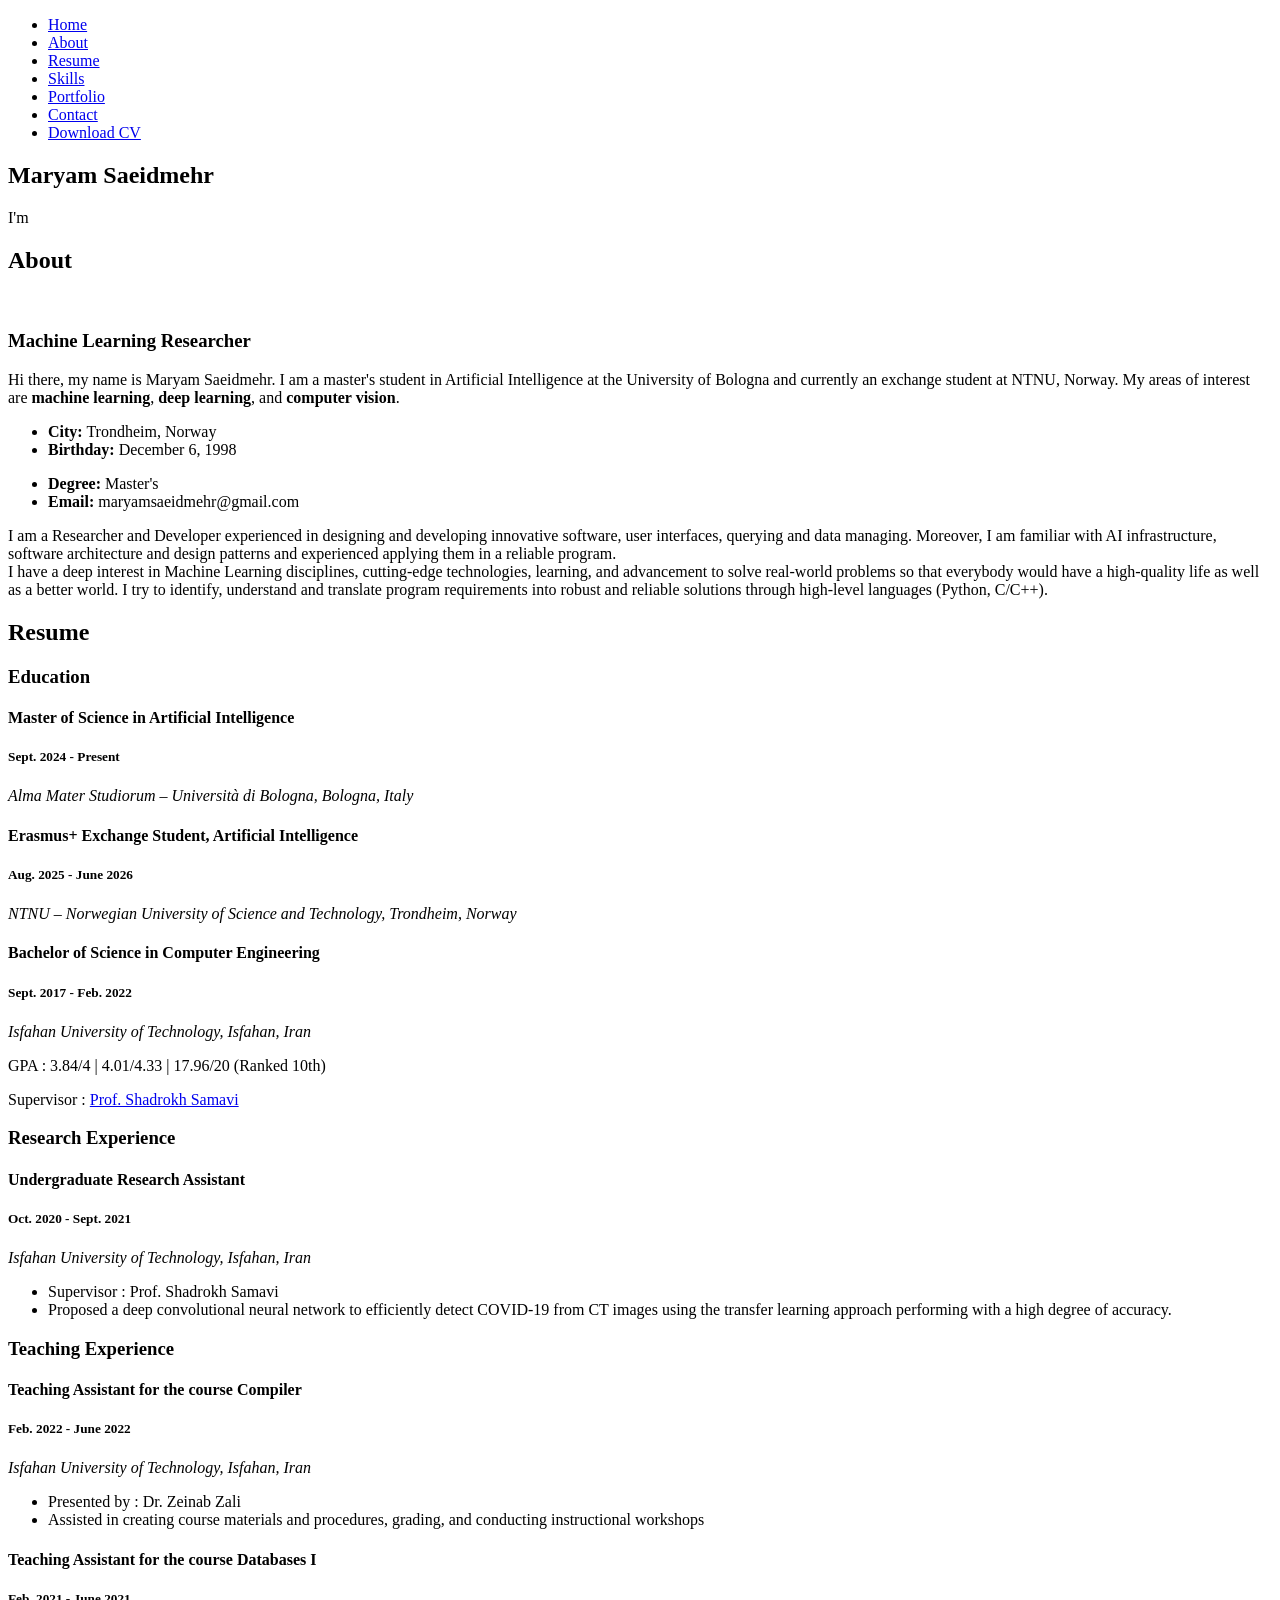
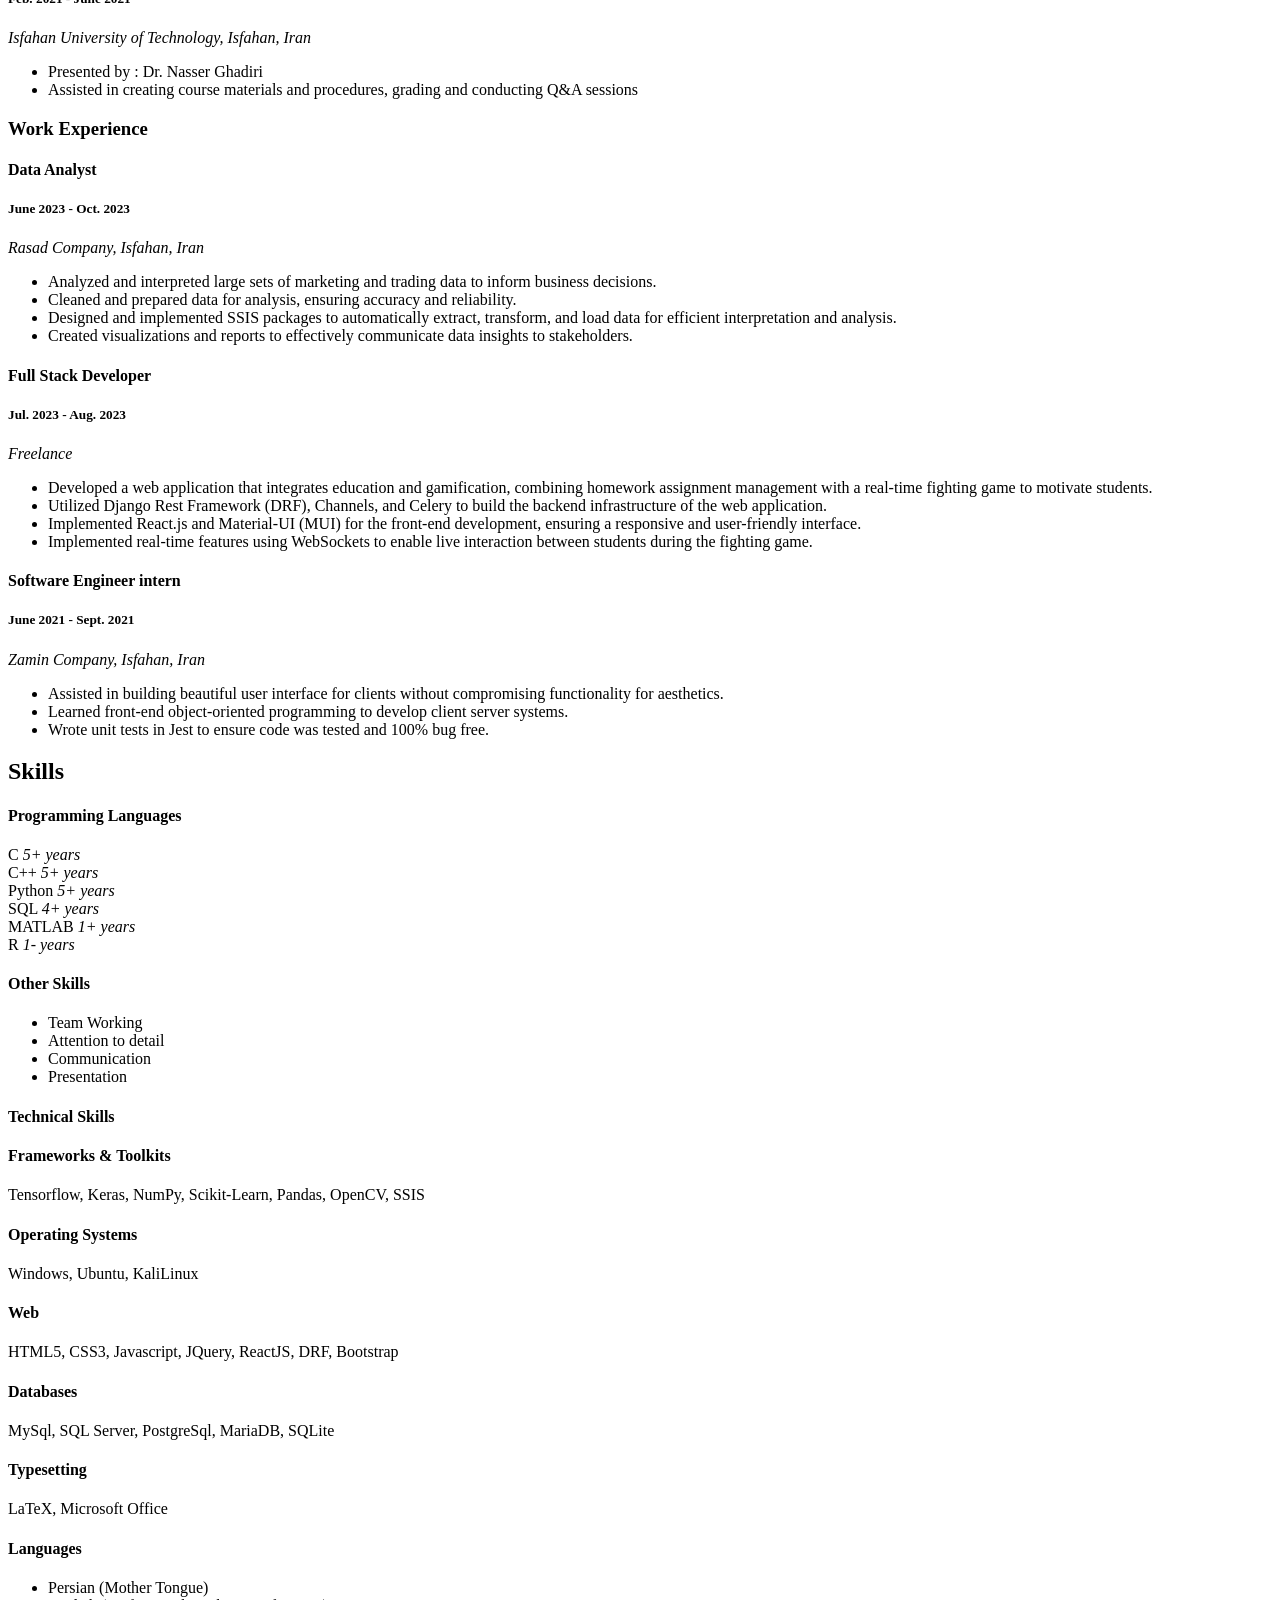
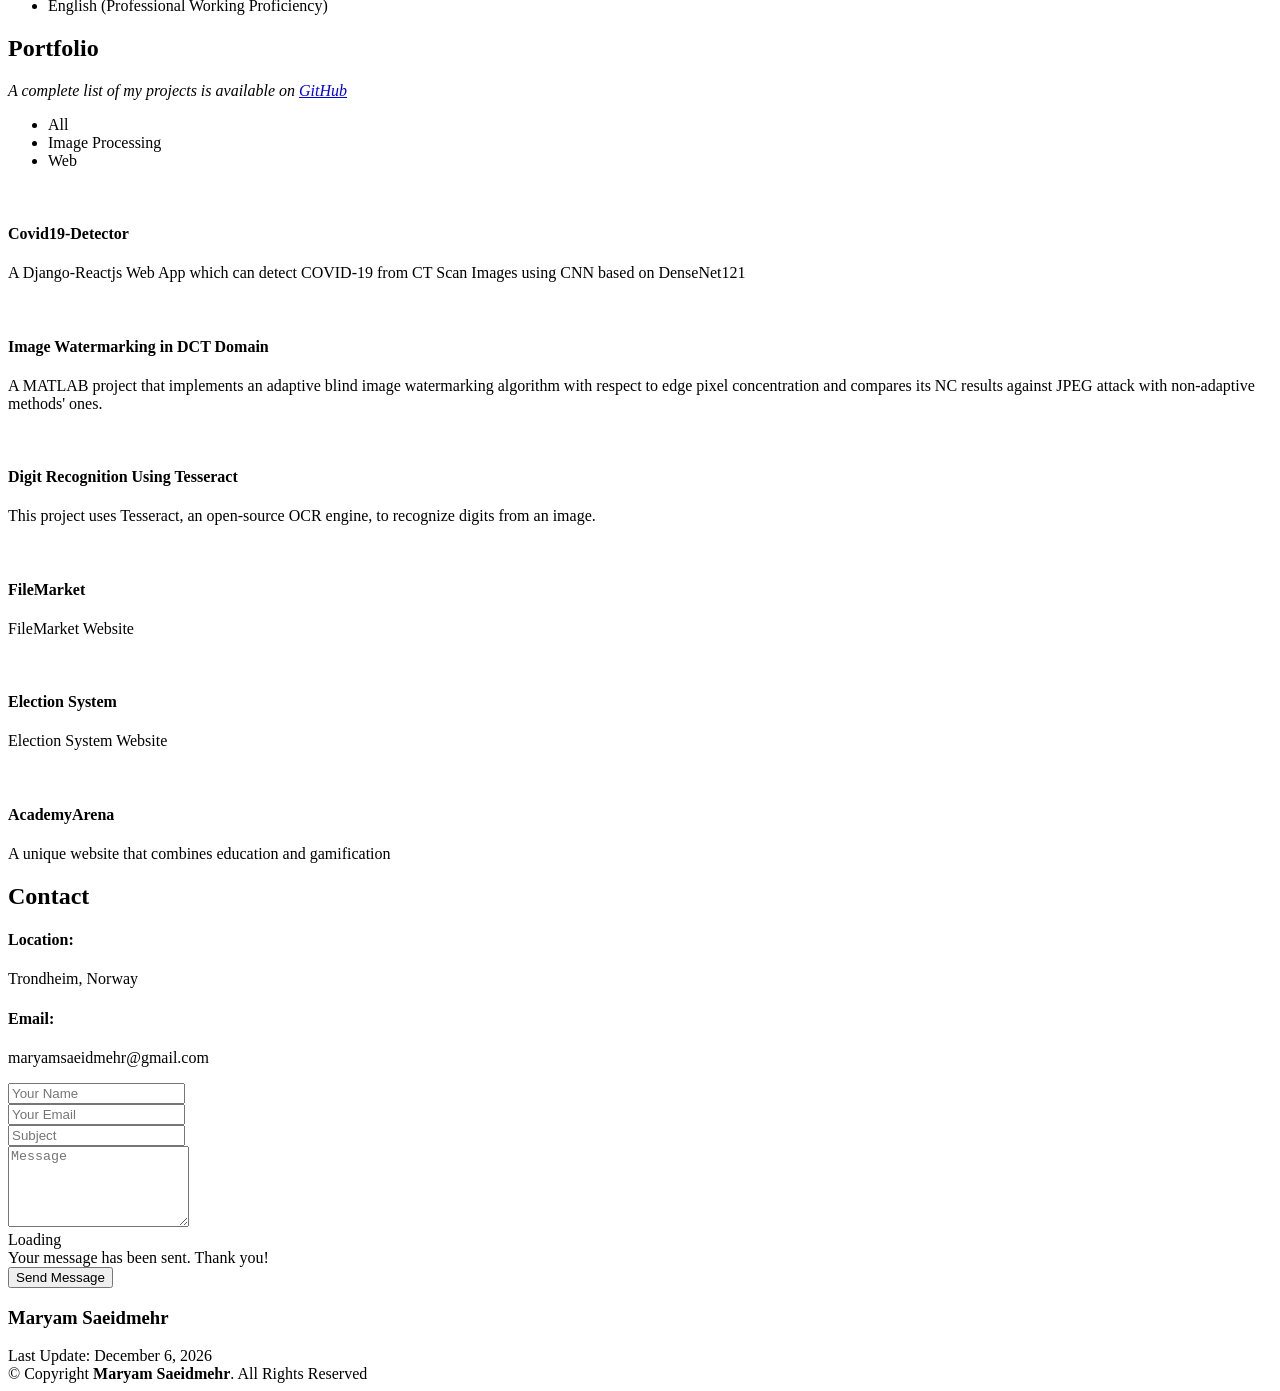
==== index.html @ af7e5a8f "update education section(add NTNU)" ====
<!DOCTYPE html>
<html lang="en">

<head>
  <meta charset="utf-8">
  <meta content="width=device-width, initial-scale=1.0" name="viewport">

  <title>Maryam Saeidmehr</title>
  <meta content="" name="description">
  <meta content="" name="keywords">

  <!-- Favicons -->
  <link href="assets/img/favicon.png" rel="icon">
  <link href="assets/img/apple-touch-icon.png" rel="apple-touch-icon">

  <!-- Google Fonts -->
  <link href="https://fonts.googleapis.com/css?family=Open+Sans:300,300i,400,400i,600,600i,700,700i|Raleway:300,300i,400,400i,500,500i,600,600i,700,700i|Poppins:300,300i,400,400i,500,500i,600,600i,700,700i" rel="stylesheet">

  <!-- Vendor CSS Files -->
  <link href="assets/vendor/aos/aos.css" rel="stylesheet">
  <link href="assets/vendor/bootstrap/css/bootstrap.min.css" rel="stylesheet">
  <link href="assets/vendor/bootstrap-icons/bootstrap-icons.css" rel="stylesheet">
  <link href="assets/vendor/boxicons/css/boxicons.min.css" rel="stylesheet">
  <link href="assets/vendor/glightbox/css/glightbox.min.css" rel="stylesheet">
  <link href="assets/vendor/swiper/swiper-bundle.min.css" rel="stylesheet">
  
  <!-- Template Main CSS File -->
  <link href="assets/css/style.css" rel="stylesheet">

  <!-- EmailJS CDN -->
  <script type="text/javascript" src="https://cdn.jsdelivr.net/npm/@emailjs/browser@3/dist/email.min.js"></script>

</head>

<body>

  <!-- ======= Mobile nav toggle button ======= -->
  <i class="bi bi-list mobile-nav-toggle d-lg-none"></i>

  <!-- ======= Header ======= -->
  <header id="header" class="d-flex flex-column justify-content-center">

    <nav id="navbar" class="navbar nav-menu">
      <ul>
        <li><a href="#hero" class="nav-link scrollto active"><i class="bx bx-home"></i> <span>Home</span></a></li>
        <li><a href="#about" class="nav-link scrollto"><i class="bx bx-user"></i> <span>About</span></a></li>
        <li><a href="#resume" class="nav-link scrollto"><i class="bx bx-file-blank"></i> <span>Resume</span></a></li>
        <li><a href="#skills" class="nav-link scrollto"><i class="bx bx-star"></i> <span>Skills</span></a></li>
        <li><a href="#portfolio" class="nav-link scrollto"><i class="bx bx-book-content"></i> <span>Portfolio</span></a></li>
        <li><a href="#contact" class="nav-link scrollto"><i class="bx bx-envelope"></i> <span>Contact</span></a></li>
        <li><a href="https://drive.google.com/file/d/1Y_pdd_RqyIBcAPb-FGFdEjZVxrfBWNqO/view?usp=sharing" class="nav-link scrollto"><i class="bx bx-download"></i> <span>Download CV</span></a></li>
      </ul>
    </nav><!-- .nav-menu -->

  </header><!-- End Header -->

  <!-- ======= Hero Section ======= -->
  <section id="hero" class="d-flex flex-column justify-content-center">
    <div class="container" data-aos="zoom-in" data-aos-delay="100">
      <h1>Maryam Saeidmehr</h1>
      <p>I'm <span class="typed" data-typed-items="a Student, a Developer, an Engineer, a Researcher"></span></p>
      <div class="social-links">
        <a title="gmail" href="mailto:maryamsaeidmehr@gmail.com" class="gmail" target="_blank" rel="noopener"><i class="bx bxl-gmail"></i></a>
        <a title="github" href="https://github.com/BitterOcean/" class="github" target="_blank" rel="noopener"><i class="bx bxl-github"></i></a>
        <a title="linkedin" href="https://www.linkedin.com/in/maryam-saeidmehr-9b389b1b8/" class="linkedin" target="_blank" rel="noopener"><i class="bx bxl-linkedin"></i></a>
        <a title="skype" href="https://join.skype.com/invite/CtAoF9bw2OlS" class="skype" target="_blank" rel="noopener"><i class="bx bxl-skype"></i></a>
        <a title="telegram" href="https://t.me/BitterOcean" class="telegram" target="_blank" rel="noopener"><i class="bx bxl-telegram"></i></a>
      </div>
    </div>
  </section><!-- End Hero -->

  <main id="main">

    <!-- ======= About Section ======= -->
    <section id="about" class="about">
      <div class="container" data-aos="fade-up">

        <div class="section-title">
          <h2>About</h2>
        </div>

        <div class="row">
          <div class="col-lg-4">
            <img src="assets/img/profile-img.png" class="img-fluid" alt="">
          </div>
          <div class="col-lg-8 pt-4 pt-lg-0 content">
            <h3>Machine Learning Researcher</h3>
            <p class="fst-italic">
              Hi there, my name is Maryam Saeidmehr. I am a master's student in Artificial Intelligence at the University of
               Bologna and currently an exchange student at NTNU, Norway. My areas of interest are <b>machine learning</b>, 
              <b>deep learning</b>, and <b>computer vision</b>.
            </p>
            <div class="row">
              <div class="col-lg-6">
                <ul>
                  <li><i class="bi bi-chevron-right"></i> <strong>City:</strong> <span>Trondheim, Norway</span></li>
                  <li><i class="bi bi-chevron-right"></i> <strong>Birthday:</strong> <span>December 6, 1998</span></li>
                </ul>
              </div>
              <div class="col-lg-6">
                <ul>
                  <li><i class="bi bi-chevron-right"></i> <strong>Degree:</strong> <span>Master's</span></li>
                  <li><i class="bi bi-chevron-right"></i> <strong>Email:</strong> <span>maryamsaeidmehr@gmail.com</span></li>
                </ul>
              </div>
            </div>
            <p>
              I am a Researcher and Developer experienced in designing and developing innovative software, user interfaces, 
              querying and data managing. Moreover, I am familiar with AI infrastructure, software architecture and design 
              patterns and experienced applying them in a reliable program.
              <br />
              I have a deep interest in Machine Learning disciplines, cutting-edge technologies, learning, and advancement to 
              solve real-world problems so that everybody would have a high-quality life as well as a better world. I try to 
              identify, understand and translate program requirements into robust and reliable solutions through high-level 
              languages (Python, C/C++).
            </p>
          </div>
        </div>
      </div>
    </section><!-- End About Section -->

    <!-- ======= Resume Section ======= -->
    <section id="resume" class="resume">
      <div class="container" data-aos="fade-up">

        <div class="section-title">
          <h2>Resume</h2>
        </div>

        <div class="row">

          <div class="col-lg-6">

            <h3 class="resume-title">Education</h3>
            <div class="resume-item">
              <h4>Master of Science in Artificial Intelligence</h4>
              <h5>Sept. 2024 - Present</h5>
              <p><em>Alma Mater Studiorum – Università di Bologna, Bologna, Italy</em></p>
              <!-- <p>GPA : </p> -->
            </div>
            <div class="resume-item">
              <h4>Erasmus+ Exchange Student, Artificial Intelligence</h4>
              <h5>Aug. 2025 - June 2026</h5>
              <p><em>NTNU – Norwegian University of Science and Technology, Trondheim, Norway</em></p>
              <!-- <p>GPA : </p> -->
            </div>
            <div class="resume-item">
              <h4>Bachelor of Science in Computer Engineering</h4>
              <h5>Sept. 2017 - Feb. 2022</h5>
              <p><em>Isfahan University of Technology, Isfahan, Iran</em></p>
              <p>GPA : 3.84/4 | 4.01/4.33 | 17.96/20 (Ranked 10th)</p>
              <p>Supervisor : <a href="https://scholar.google.com/citations?hl=en&user=Hj3vz2YAAAAJ" class="web" target="_blank" rel="noopener">Prof. Shadrokh Samavi</a></p>
            </div>
            
            <h3 class="resume-title">Research Experience</h3>
            <div class="resume-item">
              <h4>Undergraduate Research Assistant</h4>
              <h5>Oct. 2020 - Sept. 2021</h5>
              <p><em>Isfahan University of Technology, Isfahan, Iran</em></p>
              <ul>
                <li>Supervisor : Prof. Shadrokh Samavi</li>
                <li>Proposed a deep convolutional neural network to efficiently detect COVID-19 from CT images using the transfer
                  learning approach performing with a high degree of accuracy.</li>
              </ul>
            </div>

            <h3 class="resume-title">Teaching Experience</h3>
            <div class="resume-item">
              <h4>Teaching Assistant for the course Compiler</h4>
              <h5>Feb. 2022 - June 2022</h5>
              <p><em>Isfahan University of Technology, Isfahan, Iran</em></p>
              <ul>
                <li>Presented by : Dr. Zeinab Zali</li>
                <li>Assisted in creating course materials and procedures, grading, and conducting instructional workshops</li>
              </ul>
            </div>

            <div class="resume-item">
              <h4>Teaching Assistant for the course Databases I</h4>
              <h5>Feb. 2021 - June 2021</h5>
              <p><em>Isfahan University of Technology, Isfahan, Iran</em></p>
              <ul>
                <li>Presented by : Dr. Nasser Ghadiri</li>
                <li>Assisted in creating course materials and procedures, grading and conducting Q&A sessions</li>
              </ul>
            </div>

          </div>

          <div class="col-lg-6">

            <h3 class="resume-title">Work Experience</h3>
            <div class="resume-item">
              <h4>Data Analyst</h4>
              <h5>June 2023 - Oct. 2023</h5>
              <p><em>Rasad Company, Isfahan, Iran</em></p>

              <ul>
                <li>Analyzed and interpreted large sets of marketing and trading data to inform business decisions.</li>
                <li>Cleaned and prepared data for analysis, ensuring accuracy and reliability.</li>
                <li>Designed and implemented SSIS packages to automatically extract, transform, and load data for efficient interpretation and analysis.</li>
                <li>Created visualizations and reports to effectively communicate data insights to stakeholders.</li>
              </ul>
            </div>

            <div class="resume-item">
              <h4>Full Stack Developer</h4>
              <h5>Jul. 2023 - Aug. 2023</h5>
              <p><em>Freelance</em></p>
              <ul>                
                <li>Developed a web application that integrates education and gamification, combining homework assignment management with a real-time fighting game to motivate students.</li>
                <li>Utilized Django Rest Framework (DRF), Channels, and Celery to build the backend infrastructure of the web application.</li>
                <li>Implemented React.js and Material-UI (MUI) for the front-end development, ensuring a responsive and user-friendly interface.</li>
                <li>Implemented real-time features using WebSockets to enable live interaction between students during the fighting game.</li>
              </ul>
            </div>

            <div class="resume-item">
              <h4>Software Engineer intern</h4>
              <h5>June 2021 - Sept. 2021</h5>
              <p><em>Zamin Company, Isfahan, Iran</em></p>
              <ul>
                <li>Assisted in building beautiful user interface for clients without compromising functionality for aesthetics.</li>
                <li>Learned front-end object-oriented programming to develop client server systems.</li>
                <li>Wrote unit tests in Jest to ensure code was tested and 100% bug free.</li>
              </ul>
            </div>

          </div>
        </div>

      </div>
    </section><!-- End Resume Section -->


    <!-- ======= Skills Section ======= -->
    <section id="skills" class="resume">
      <div class="container" data-aos="fade-up">

        <div class="section-title">
          <h2>Skills</h2>
        </div>

        <div class="row">

          <div class="col-lg-6">

            <h4 class="resume-title">Programming Languages</h3>
            <div class="resume-item">
              <div class="row skills-content">

                <div class="col-lg-6">
    
                  <div class="progress">
                    <span class="skill">C <i class="val">5+ years</i></span>
                    <div class="progress-bar-wrap">
                      <div class="progress-bar" role="progressbar" aria-valuenow="90" aria-valuemin="0" aria-valuemax="100"></div>
                    </div>
                  </div>
    
                  <div class="progress">
                    <span class="skill">C++ <i class="val">5+ years</i></span>
                    <div class="progress-bar-wrap">
                      <div class="progress-bar" role="progressbar" aria-valuenow="90" aria-valuemin="0" aria-valuemax="100"></div>
                    </div>
                  </div>
    
                  <div class="progress">
                    <span class="skill">Python <i class="val">5+ years</i></span>
                    <div class="progress-bar-wrap">
                      <div class="progress-bar" role="progressbar" aria-valuenow="90" aria-valuemin="0" aria-valuemax="100"></div>
                    </div>
                  </div>
    
                  <div class="progress">
                    <span class="skill">SQL <i class="val">4+ years</i></span>
                    <div class="progress-bar-wrap">
                      <div class="progress-bar" role="progressbar" aria-valuenow="80" aria-valuemin="0" aria-valuemax="100"></div>
                    </div>
                  </div>
    
                  <div class="progress">
                    <span class="skill">MATLAB <i class="val">1+ years</i></span>
                    <div class="progress-bar-wrap">
                      <div class="progress-bar" role="progressbar" aria-valuenow="50" aria-valuemin="0" aria-valuemax="100"></div>
                    </div>
                  </div>
    
                  <div class="progress">
                    <span class="skill">R <i class="val">1- years</i></span>
                    <div class="progress-bar-wrap">
                      <div class="progress-bar" role="progressbar" aria-valuenow="20" aria-valuemin="0" aria-valuemax="100"></div>
                    </div>
                  </div>
    
                </div>
    
              </div>
            </div>
            
            <h4 class="resume-title">Other Skills</h4>
              <div class="resume-item">
                <ul>
                  <li>Team Working</li>
                  <li>Attention to detail</li>
                  <li>Communication</li>
                  <li>Presentation</li>
                </ul>
              </div>

          </div>

          <div class="col-lg-6">

            <h4 class="resume-title">Technical Skills</h3>

              <div class="resume-item">
                <h4>Frameworks & Toolkits</h4>
                <p>Tensorflow, Keras, NumPy, Scikit-Learn, Pandas, OpenCV, SSIS</p>
              </div>

              <div class="resume-item">
                <h4>Operating Systems</h4>
                <p>Windows, Ubuntu, KaliLinux</p>
              </div>

              <div class="resume-item">
                <h4>Web</h4>
                <p>HTML5, CSS3, Javascript, JQuery, ReactJS, DRF, Bootstrap</p>
              </div>

              <div class="resume-item">
                <h4>Databases</h4>
                <p>MySql, SQL Server, PostgreSql, MariaDB, SQLite</p>
              </div>

              <div class="resume-item">
                <h4>Typesetting</h4>
                <p>LaTeX, Microsoft Office</p>
              </div>

              <h4 class="resume-title">Languages</h3>
                <div class="resume-item">
                  <ul>
                    <li>Persian (Mother Tongue)</li>
                    <li>
                      English (Professional Working Proficiency)
                    </li>
                  </ul>
                </div>

          </div>

        </div>

      </div>
    </section>
    <!-- End Skills Section -->


    <!-- ======= Portfolio Section ======= -->
    <section id="portfolio" class="portfolio section-bg">
      <div class="container" data-aos="fade-up">

        <div class="section-title">
          <h2>Portfolio</h2>
          <p><i>
            A complete list of my projects is available on <a title="github" href="https://github.com/BitterOcean/" class="github" target="_blank" rel="noopener">GitHub <i class="bx bxl-github"></i></a>
          </i></p>
        </div>

        <div class="row">
          <div class="col-lg-12 d-flex justify-content-center" data-aos="fade-up" data-aos-delay="100">
            <ul id="portfolio-flters">
              <li data-filter="*" class="filter-active">All</li>
              <li data-filter=".filter-ai">Image Processing</li>
              <li data-filter=".filter-web">Web</li>
            </ul>
          </div>
        </div>

        <div class="row portfolio-container" data-aos="fade-up" data-aos-delay="200">

          <div class="col-lg-4 col-md-4 portfolio-item filter-ai">
            <div class="portfolio-wrap">
              <img src="assets/img/portfolio/portfolio-1.jpg" class="img-fluid" alt="">
              <div class="portfolio-info">
                <h4>Covid19-Detector</h4>
                <p>
                  A Django-Reactjs Web App which can detect COVID-19 from CT Scan Images using CNN based on DenseNet121
                </p>
                <div class="portfolio-links">
                  <a href="assets/img/portfolio/portfolio-1.jpg" data-gallery="portfolioGallery" class="portfolio-lightbox" title="Covid19-Detector"><i class="bx bx-zoom-in"></i></a>
                  <a href="https://bitterocean.github.io/Covid19-Detector/" target="_blank" rel="noopener" title="website"><i class="bx bx-link"></i></a>
                  <a href="Portfolio1-Details.html" class="portfolio-details-lightbox" data-glightbox="type: external" title="project details"><i class="bx bx-info-circle"></i></a>
                </div>
              </div>
            </div>
          </div>

          <div class="col-lg-4 col-md-4 portfolio-item filter-ai">
            <div class="portfolio-wrap">
              <img src="assets/img/portfolio/portfolio-2.jpg" class="img-fluid" alt="">
              <div class="portfolio-info">
                <h4>Image Watermarking in DCT Domain</h4>
                <p>
                  A MATLAB project that implements an adaptive blind image watermarking algorithm with respect to edge
                  pixel concentration and compares its NC results against JPEG attack with non-adaptive methods' ones.
                </p>
                <div class="portfolio-links">
                  <a href="assets/img/portfolio/portfolio-2.jpg" data-gallery="portfolioGallery" class="portfolio-lightbox" title="Image Watermarking in DCT Domain"><i class="bx bx-zoom-in"></i></a>
                  <a href="Portfolio2-Details.html" class="portfolio-details-lightbox" data-glightbox="type: external" title="project details"><i class="bx bx-info-circle"></i></a>
                </div>
              </div>
            </div>
          </div>

          <div class="col-lg-4 col-md-4 portfolio-item filter-ai">
            <div class="portfolio-wrap">
              <img src="assets/img/portfolio/portfolio-6.png" class="img-fluid" alt="">
              <div class="portfolio-info">
                <h4>Digit Recognition Using Tesseract</h4>
                <p>This project uses Tesseract, an open-source OCR engine, to recognize digits from an image.</p>
                <div class="portfolio-links">
                  <a href="assets/img/portfolio/portfolio-6.png" data-gallery="portfolioGallery" class="portfolio-lightbox" title="Digit Recognition Using Tesseract"><i class="bx bx-zoom-in"></i></a>
                  <a href="Portfolio6-Details.html" class="portfolio-details-lightbox" data-glightbox="type: external" title="project details"><i class="bx bx-info-circle"></i></a>
                </div>
              </div>
            </div>
          </div>

          <div class="col-lg-4 col-md-4 portfolio-item filter-web">
            <div class="portfolio-wrap">
              <img src="assets/img/portfolio/portfolio-3.jpg" class="img-fluid" alt="">
              <div class="portfolio-info">
                <h4>FileMarket</h4>
                <p>FileMarket Website</p>
                <div class="portfolio-links">
                  <a href="assets/img/portfolio/portfolio-3.jpg" data-gallery="portfolioGallery" class="portfolio-lightbox" title="FileMarket"><i class="bx bx-zoom-in"></i></a>
                  <a href="Portfolio3-Details.html" class="portfolio-details-lightbox" data-glightbox="type: external" title="project details"><i class="bx bx-info-circle"></i></a>
                </div>
              </div>
            </div>
          </div>

          <div class="col-lg-4 col-md-4 portfolio-item filter-web">
            <div class="portfolio-wrap">
              <img src="assets/img/portfolio/portfolio-4.png" class="img-fluid" alt="">
              <div class="portfolio-info">
                <h4>Election System</h4>
                <p>Election System Website</p>
                <div class="portfolio-links">
                  <a href="assets/img/portfolio/portfolio-4.png" data-gallery="portfolioGallery" class="portfolio-lightbox" title="Election System"><i class="bx bx-zoom-in"></i></a>
                  <a href="Portfolio4-Details.html" class="portfolio-details-lightbox" data-glightbox="type: external" title="project details"><i class="bx bx-info-circle"></i></a>
                </div>
              </div>
            </div>
          </div>

          <div class="col-lg-4 col-md-4 portfolio-item filter-web">
            <div class="portfolio-wrap">
              <img src="assets/img/portfolio/portfolio-5.png" class="img-fluid" alt="">
              <div class="portfolio-info">
                <h4>AcademyArena</h4>
                <p>A unique website that combines education and gamification</p>
                <div class="portfolio-links">
                  <a href="assets/img/portfolio/portfolio-5.png" data-gallery="portfolioGallery" class="portfolio-lightbox" title="AcademyArena"><i class="bx bx-zoom-in"></i></a>
                  <a href="Portfolio5-Details.html" class="portfolio-details-lightbox" data-glightbox="type: external" title="project details"><i class="bx bx-info-circle"></i></a>
                </div>
              </div>
            </div>
          </div>
          
        </div>

      </div>
    </section><!-- End Portfolio Section -->  


    <!-- ======= Contact Section ======= -->
    <section id="contact" class="contact">
      <div class="container" data-aos="fade-up">

        <div class="section-title">
          <h2>Contact</h2>
        </div>

        <div class="row mt-1">

          <div class="col-lg-4">
            <div class="info">
              <div class="address">
                <i class="bi bi-geo-alt"></i>
                <h4>Location:</h4>
                <p>Trondheim, Norway</p>
              </div>

              <div class="email">
                <i class="bi bi-envelope"></i>
                <h4>Email:</h4>
                <p>maryamsaeidmehr@gmail.com</p>
              </div>

              <!-- <div class="phone">
                <i class="bi bi-phone"></i>
                <h4>Call:</h4>
                <p>+98 ...</p>
              </div> -->

            </div>

          </div>

          <div class="col-lg-8 mt-5 mt-lg-0">

            <form id="contact-form" class="js-email-form">
              <div class="row">
                <div class="col-md-6 form-group">
                  <input type="text" id="name" name="name" class="form-control" placeholder="Your Name" required>
                </div>
                <div class="col-md-6 form-group mt-3 mt-md-0">
                  <input type="email" id="email" name="email" class="form-control" placeholder="Your Email" required>
                </div>
              </div>
              <div class="form-group mt-3">
                <input type="text" id="subject" name="subject" class="form-control" placeholder="Subject" required>
              </div>
              <div class="form-group mt-3">
                <textarea id="message" name="message" class="form-control" rows="5" placeholder="Message" required></textarea>
              </div>
              <div class="my-3">
                <div class="loading">Loading</div>
                <div class="error-message"></div>
                <div class="sent-message">Your message has been sent. Thank you!</div>
              </div>
              <div class="text-center"><button type="submit">Send Message</button></div>
            </form>

          </div>

        </div>

      </div>
    </section><!-- End Contact Section -->

  </main><!-- End #main -->

  <!-- ======= Footer ======= -->
  <footer id="footer">
    <div class="container">
      <h3>Maryam Saeidmehr</h3>
      <div class="social-links">
        <a title="gmail" href="mailto:maryamsaeidmehr@gmail.com" class="gmail" target="_blank" rel="noopener"><i class="bx bxl-gmail"></i></a>
        <a title="github" href="https://github.com/BitterOcean/" class="github" target="_blank" rel="noopener"><i class="bx bxl-github"></i></a>
        <a title="linkedin" href="https://www.linkedin.com/in/maryam-saeidmehr-9b389b1b8/" class="linkedin" target="_blank" rel="noopener"><i class="bx bxl-linkedin"></i></a>
        <a title="skype" href="https://join.skype.com/invite/CtAoF9bw2OlS" class="skype" target="_blank" rel="noopener"><i class="bx bxl-skype"></i></a>
        <a title="telegram" href="https://t.me/BitterOcean" class="telegram" target="_blank" rel="noopener"><i class="bx bxl-telegram"></i></a>
      </div>
      <div id="update" class="update"></div>
      <div class="copyright">
        &copy; Copyright <strong><span>Maryam Saeidmehr</span></strong>. All Rights Reserved
      </div>
    </div>
  </footer><!-- End Footer -->

  <div id="preloader"></div>
  <a title="Back to Top" href="#" class="back-to-top d-flex align-items-center justify-content-center"><i class="bi bi-arrow-up-short"></i></a>
  
  <div id="leaddown"></div>
  <a title="Scroll Down" href="#about" class="go-to-next d-block d-lg-none d-flex align-items-center justify-content-center"><i class="bi bi-arrow-down-short"></i></a>

  <!-- Vendor JS Files -->
  <script src="assets/vendor/purecounter/purecounter_vanilla.js"></script>
  <script src="assets/vendor/aos/aos.js"></script>
  <script src="assets/vendor/bootstrap/js/bootstrap.bundle.min.js"></script>
  <script src="assets/vendor/glightbox/js/glightbox.min.js"></script>
  <script src="assets/vendor/isotope-layout/isotope.pkgd.min.js"></script>
  <script src="assets/vendor/swiper/swiper-bundle.min.js"></script>
  <script src="assets/vendor/typed.js/typed.min.js"></script>
  <script src="assets/vendor/waypoints/noframework.waypoints.js"></script>
  <script src="assets/vendor/js-email-form/email-form.js"></script>

  <!-- Template Main JS File -->
  <script src="assets/js/main.js"></script>

  <!-- Last Upddate -->
  <script>
    const months = ["January", "February", "March", "April", "May", "June", "July", "August", "September", "October", "November", "December"];
    date = new Date(document.lastModified);
    year = date.getFullYear();
    month = months[date.getMonth()];
    day = date.getDate();
    document.getElementById("update").innerHTML = "Last Update: " + month + " " + day + ", " + year;
  </script>

</body>

</html>
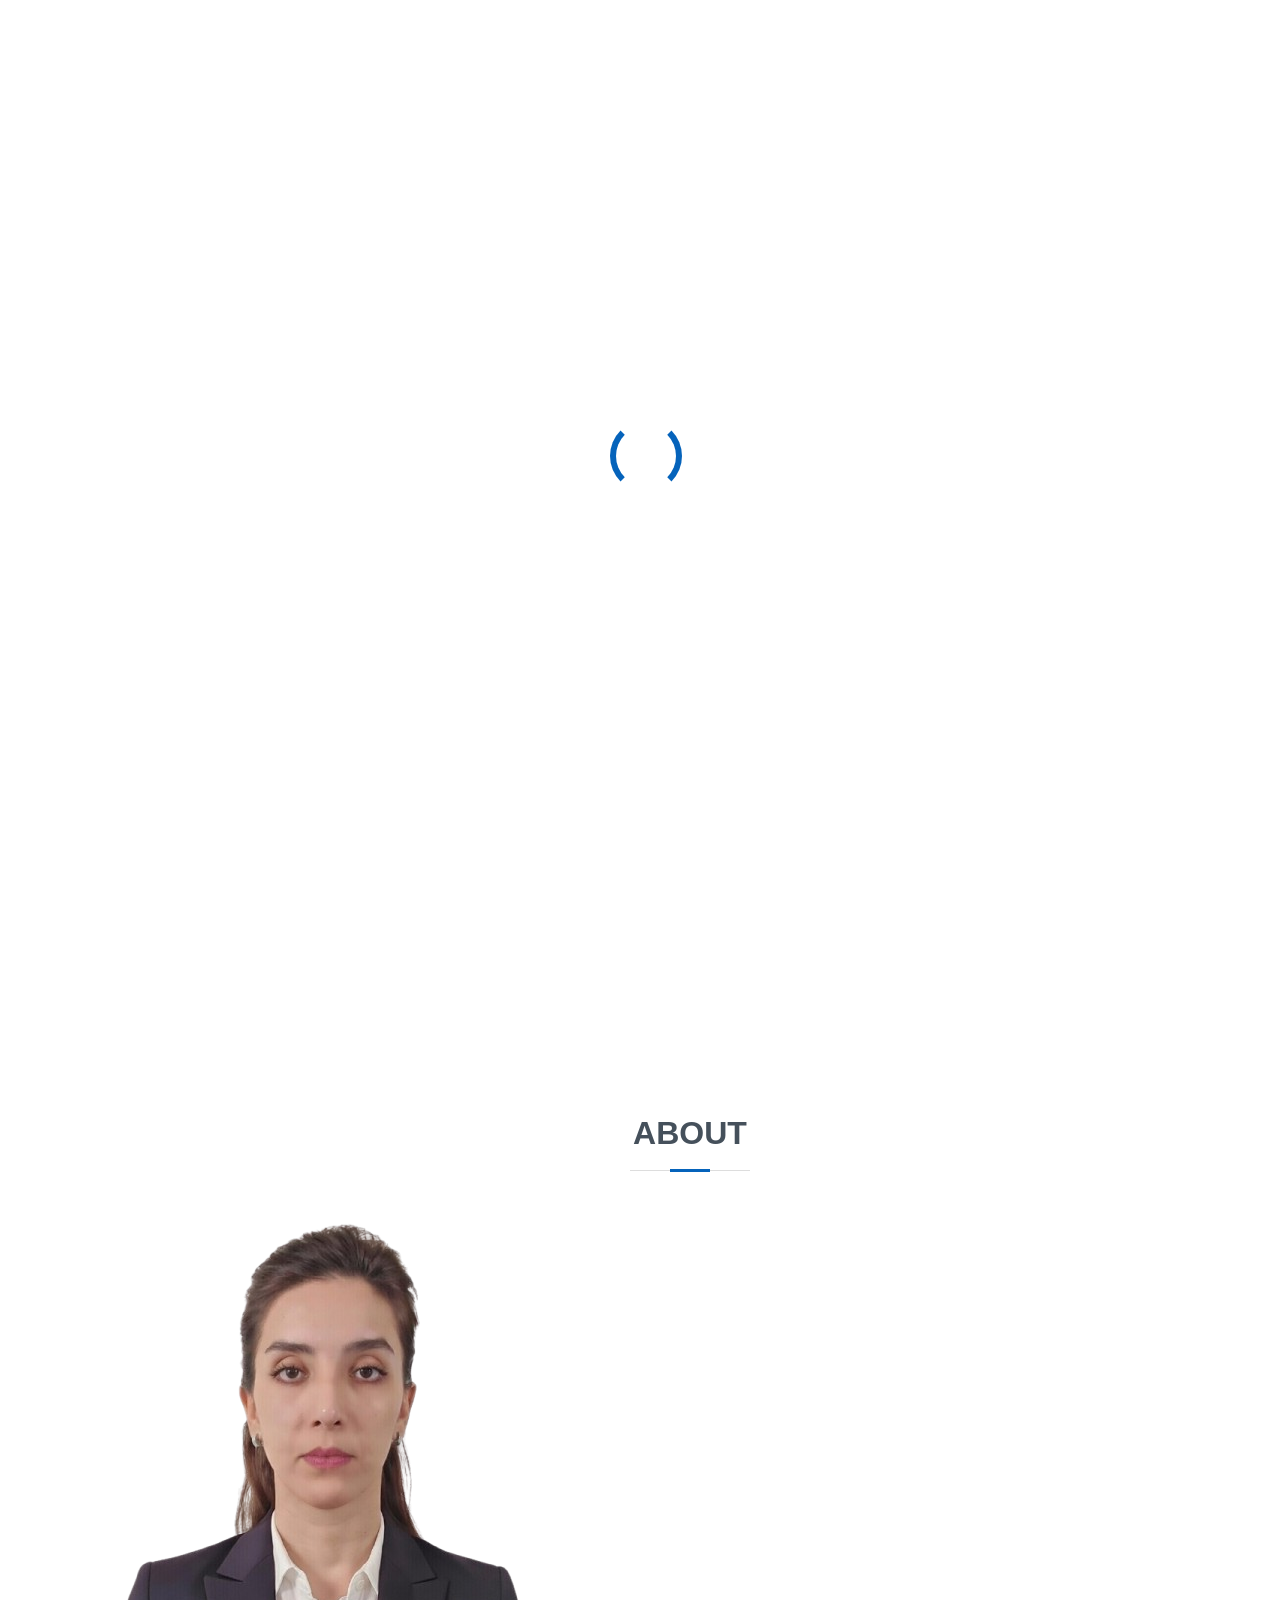
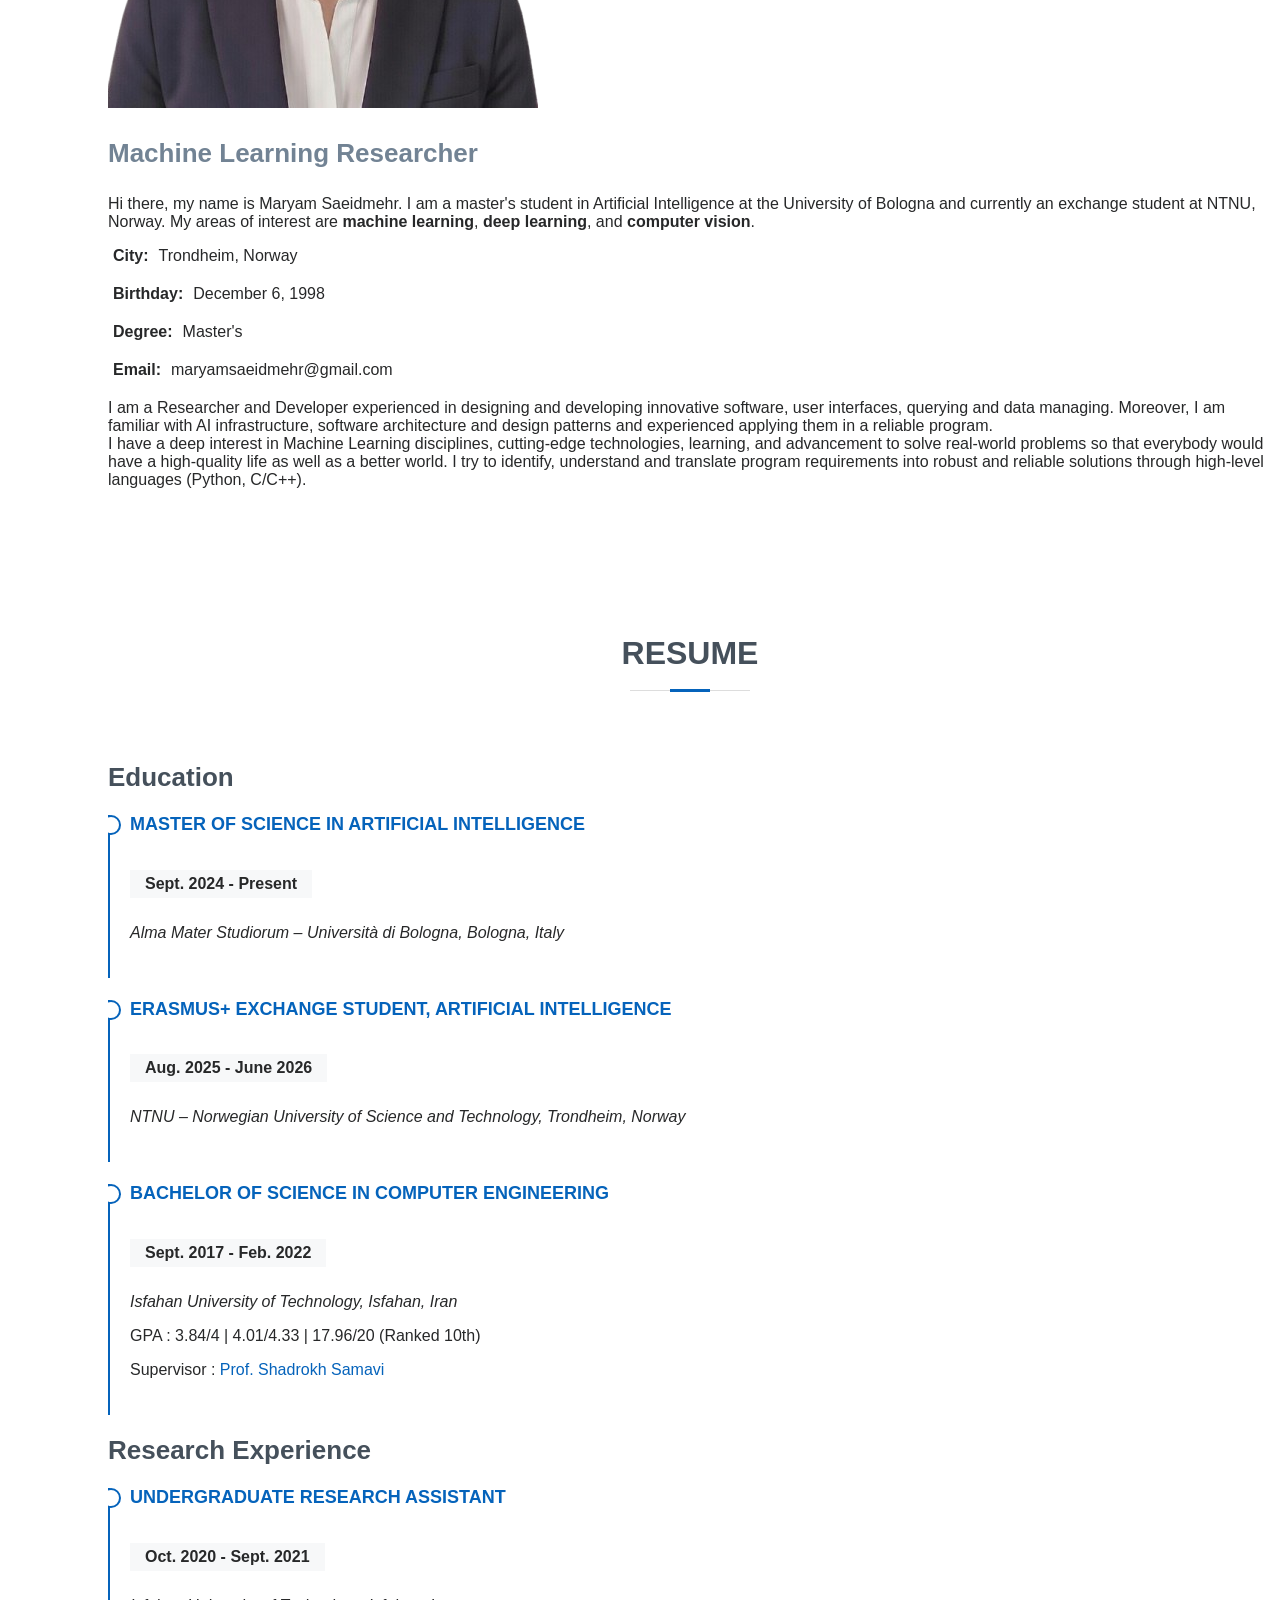
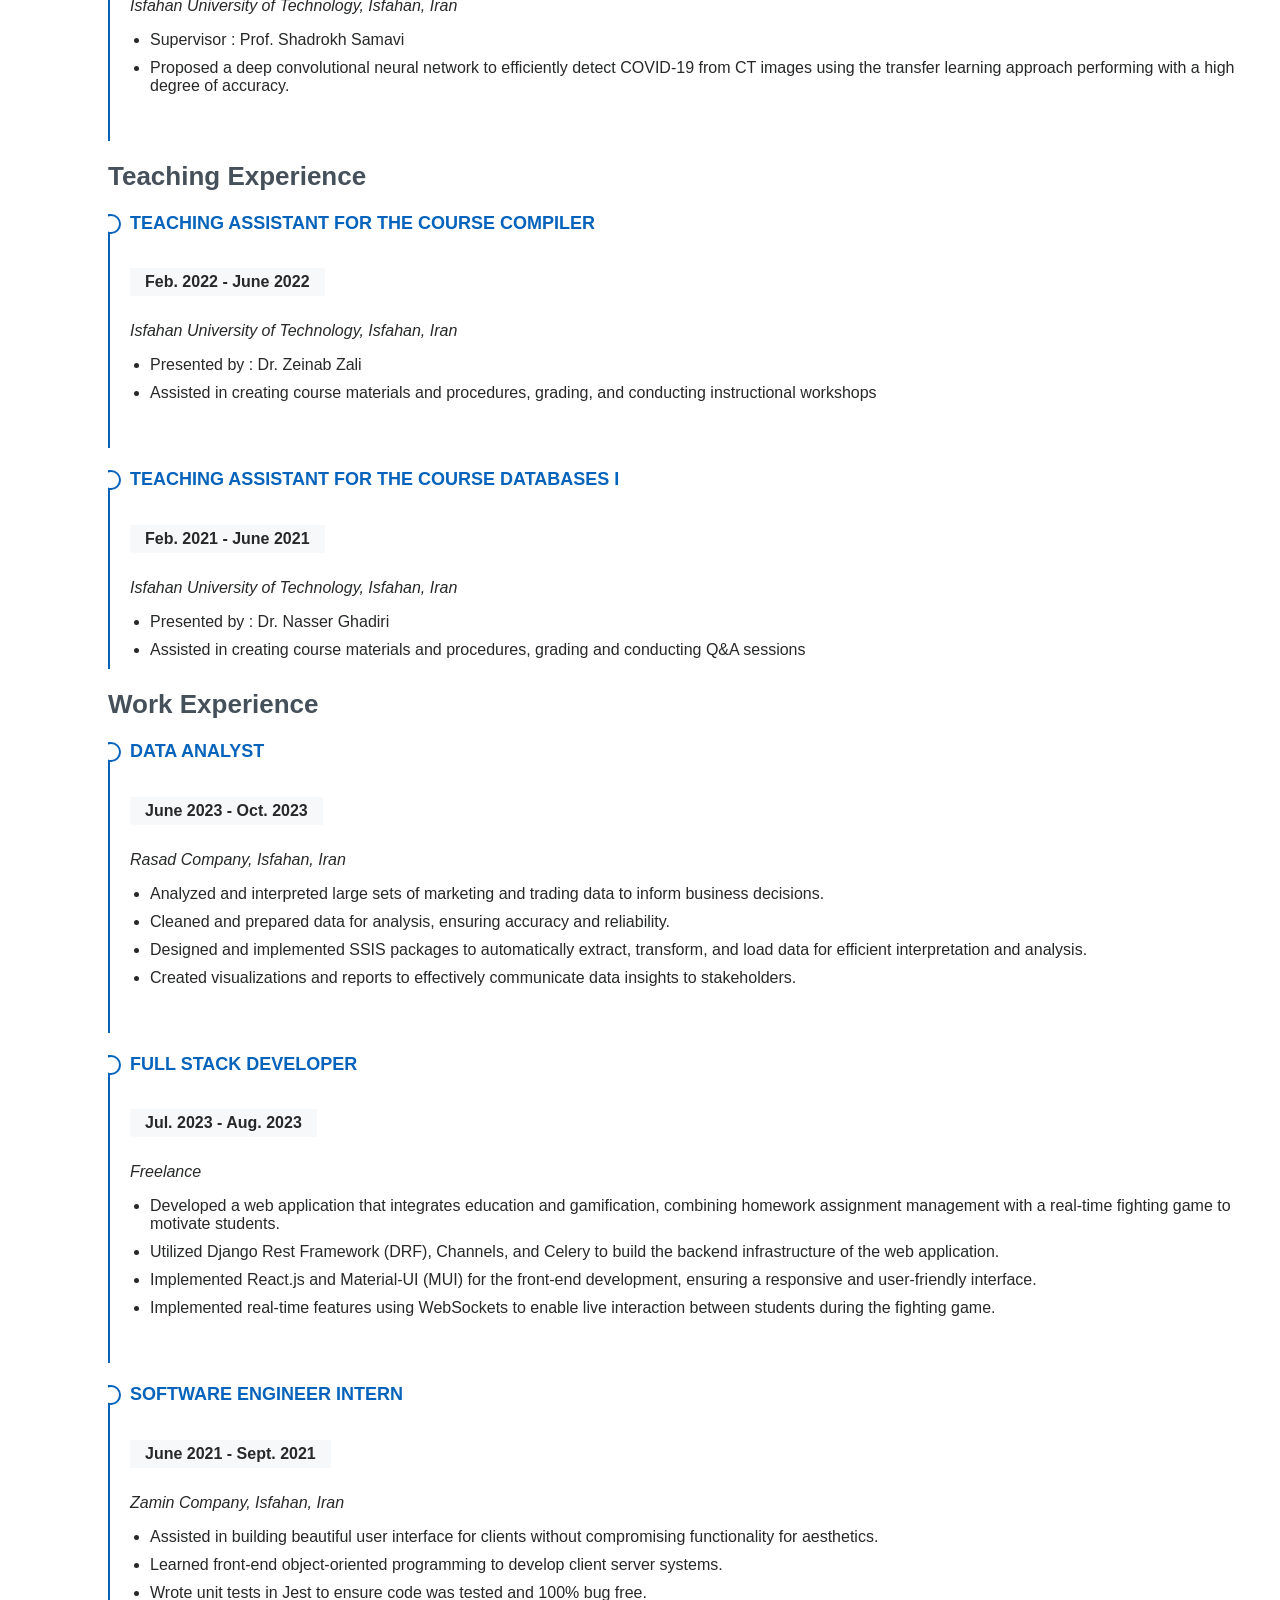
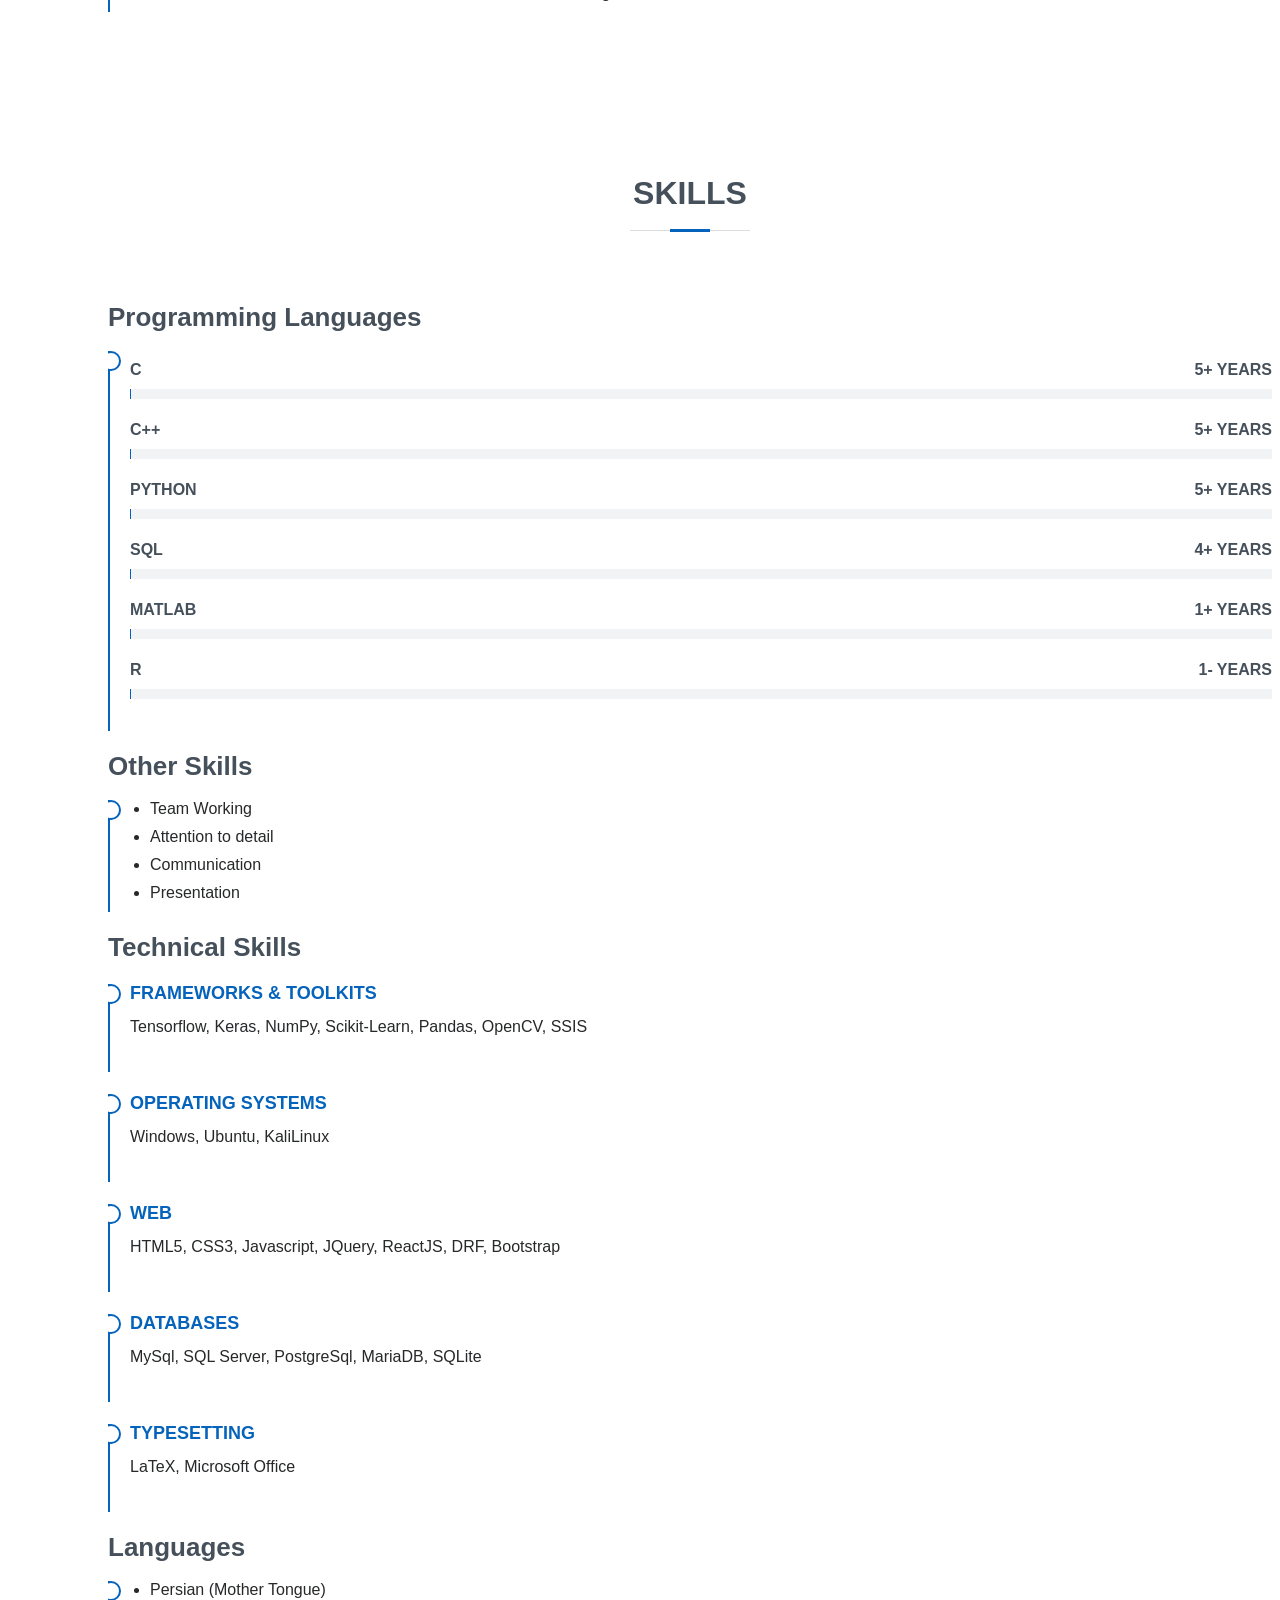
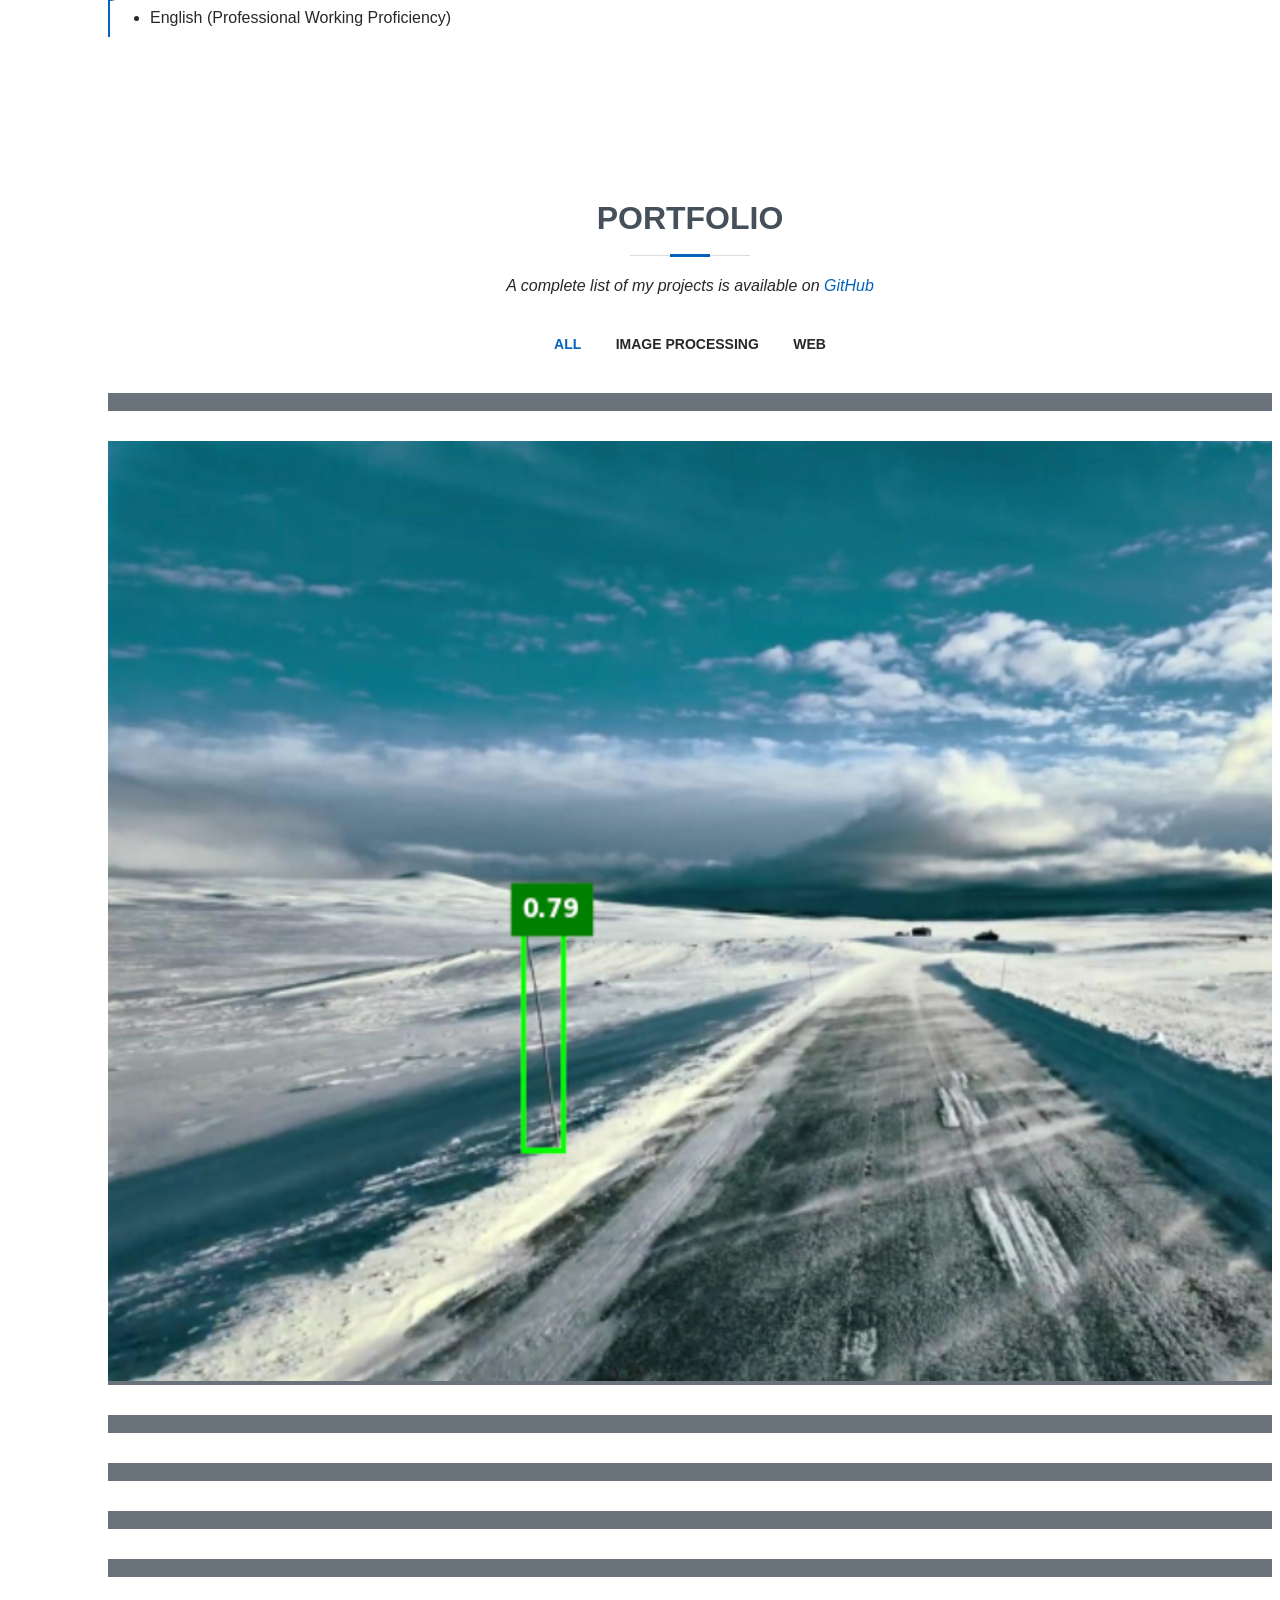
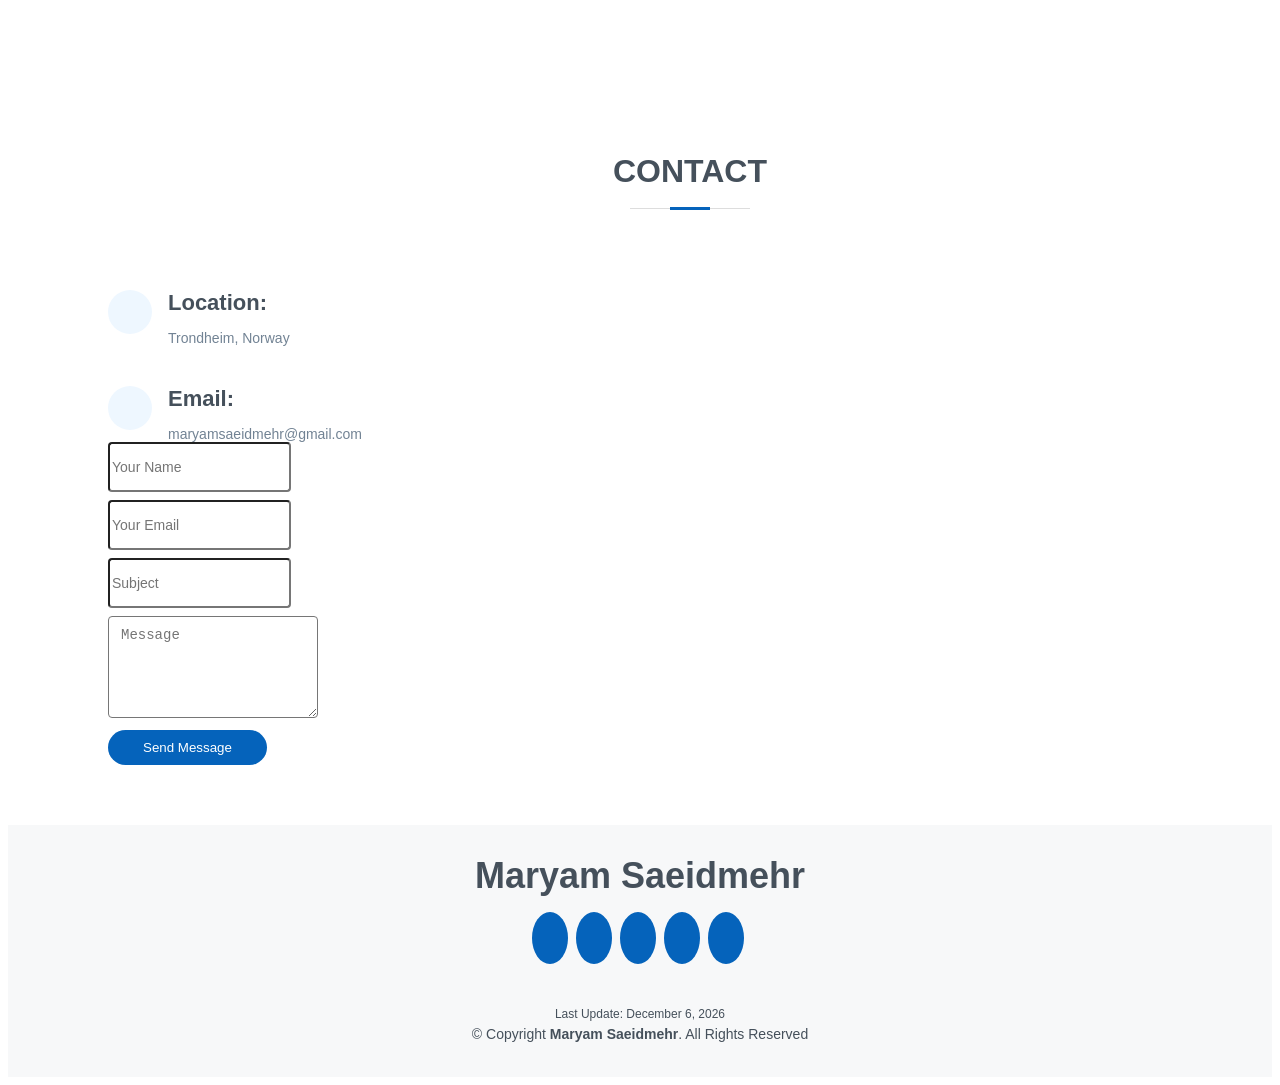
==== commit ba01e200: "update portfolio" ====
--- a/index.html
+++ b/index.html
@@ -400,6 +400,20 @@
 
           <div class="col-lg-4 col-md-4 portfolio-item filter-ai">
             <div class="portfolio-wrap">
+              <img src="assets/img/portfolio/portfolio-7.png" class="img-fluid" alt="">
+              <div class="portfolio-info">
+                <h4>Snow Pole Detection</h4>
+                <p>Autonomous driving vision project using YOLO, RF-DETR, and SAM-based auto-labeling to detect snow poles in snowy environments.</p>
+                <div class="portfolio-links">
+                  <a href="assets/img/portfolio/portfolio-7.png" data-gallery="portfolioGallery" class="portfolio-lightbox" title="Snowpole Object Detection"><i class="bx bx-zoom-in"></i></a>
+                  <a href="Portfolio7-Details.html" class="portfolio-details-lightbox" data-glightbox="type: external" title="project details"><i class="bx bx-info-circle"></i></a>
+                </div>
+              </div>
+            </div>
+          </div>
+
+          <div class="col-lg-4 col-md-4 portfolio-item filter-ai">
+            <div class="portfolio-wrap">
               <img src="assets/img/portfolio/portfolio-2.jpg" class="img-fluid" alt="">
               <div class="portfolio-info">
                 <h4>Image Watermarking in DCT Domain</h4>
@@ -415,6 +429,20 @@
             </div>
           </div>
 
+          <div class="col-lg-4 col-md-4 portfolio-item filter-web">
+            <div class="portfolio-wrap">
+              <img src="assets/img/portfolio/portfolio-5.png" class="img-fluid" alt="">
+              <div class="portfolio-info">
+                <h4>AcademyArena</h4>
+                <p>A unique website that combines education and gamification</p>
+                <div class="portfolio-links">
+                  <a href="assets/img/portfolio/portfolio-5.png" data-gallery="portfolioGallery" class="portfolio-lightbox" title="AcademyArena"><i class="bx bx-zoom-in"></i></a>
+                  <a href="Portfolio5-Details.html" class="portfolio-details-lightbox" data-glightbox="type: external" title="project details"><i class="bx bx-info-circle"></i></a>
+                </div>
+              </div>
+            </div>
+          </div>
+
           <div class="col-lg-4 col-md-4 portfolio-item filter-ai">
             <div class="portfolio-wrap">
               <img src="assets/img/portfolio/portfolio-6.png" class="img-fluid" alt="">
@@ -431,6 +459,20 @@
 
           <div class="col-lg-4 col-md-4 portfolio-item filter-web">
             <div class="portfolio-wrap">
+              <img src="assets/img/portfolio/portfolio-4.png" class="img-fluid" alt="">
+              <div class="portfolio-info">
+                <h4>Election System</h4>
+                <p>Election System Website</p>
+                <div class="portfolio-links">
+                  <a href="assets/img/portfolio/portfolio-4.png" data-gallery="portfolioGallery" class="portfolio-lightbox" title="Election System"><i class="bx bx-zoom-in"></i></a>
+                  <a href="Portfolio4-Details.html" class="portfolio-details-lightbox" data-glightbox="type: external" title="project details"><i class="bx bx-info-circle"></i></a>
+                </div>
+              </div>
+            </div>
+          </div>
+
+          <!-- <div class="col-lg-4 col-md-4 portfolio-item filter-web">
+            <div class="portfolio-wrap">
               <img src="assets/img/portfolio/portfolio-3.jpg" class="img-fluid" alt="">
               <div class="portfolio-info">
                 <h4>FileMarket</h4>
@@ -441,35 +483,7 @@
                 </div>
               </div>
             </div>
-          </div>
-
-          <div class="col-lg-4 col-md-4 portfolio-item filter-web">
-            <div class="portfolio-wrap">
-              <img src="assets/img/portfolio/portfolio-4.png" class="img-fluid" alt="">
-              <div class="portfolio-info">
-                <h4>Election System</h4>
-                <p>Election System Website</p>
-                <div class="portfolio-links">
-                  <a href="assets/img/portfolio/portfolio-4.png" data-gallery="portfolioGallery" class="portfolio-lightbox" title="Election System"><i class="bx bx-zoom-in"></i></a>
-                  <a href="Portfolio4-Details.html" class="portfolio-details-lightbox" data-glightbox="type: external" title="project details"><i class="bx bx-info-circle"></i></a>
-                </div>
-              </div>
-            </div>
-          </div>
-
-          <div class="col-lg-4 col-md-4 portfolio-item filter-web">
-            <div class="portfolio-wrap">
-              <img src="assets/img/portfolio/portfolio-5.png" class="img-fluid" alt="">
-              <div class="portfolio-info">
-                <h4>AcademyArena</h4>
-                <p>A unique website that combines education and gamification</p>
-                <div class="portfolio-links">
-                  <a href="assets/img/portfolio/portfolio-5.png" data-gallery="portfolioGallery" class="portfolio-lightbox" title="AcademyArena"><i class="bx bx-zoom-in"></i></a>
-                  <a href="Portfolio5-Details.html" class="portfolio-details-lightbox" data-glightbox="type: external" title="project details"><i class="bx bx-info-circle"></i></a>
-                </div>
-              </div>
-            </div>
-          </div>
+          </div> -->
           
         </div>
 
--- a/assets/css/style.css
+++ b/assets/css/style.css
@@ -0,0 +1,1076 @@
+/*--------------------------------------------------------------
+# Color Palette
+--------------------------------------------------------------*/
+:root {
+  --theme-color: #0563bb;
+  --theme-complementry-color: #45505b;
+  --theme-about-content-h3-contact-info-p-color: #728394;
+  --theme-portfolio-wrap-color: #d7dce1;
+  --theme-portfolio-details-info-h3: #eee;
+  --theme-section-title-befor: #ddd;
+  --theme-contact-info-color: #eef7ff;
+  --theme-button-hover-color: #0678e3;
+  --theme-a-hover-color: #067ded; 
+  --theme-portfolio-link-hover: #148af9;
+  --theme-header-font-color: #272829;
+  --theme-white-color: #fff;
+  --theme-footer-resume-date-color: #f7f8f9;
+  --theme-nav-menu-focus: #f2f3f5;
+  --theme-white-border-color: ##e6e9ec;
+  --theme-email-success-sent-color: #18d26e;
+  --theme-email-fail-sent-color: #ed3c0d;
+}
+/*--------------------------------------------------------------
+# General
+--------------------------------------------------------------*/
+body {
+  font-family: "Open Sans", sans-serif;
+  color: var(--theme-header-font-color);
+}
+
+a {
+  color: var(--theme-color);
+  text-decoration: none;
+}
+
+a:hover {
+  color: var(--theme-a-hover-color);
+  text-decoration: none;
+}
+
+h1,
+h2,
+h3,
+h4,
+h5,
+h6 {
+  font-family: "Raleway", sans-serif;
+}
+
+/*--------------------------------------------------------------
+# Go to next button
+--------------------------------------------------------------*/
+.go-to-next {
+  position: fixed;
+  visibility: hidden;
+  opacity: 0;
+  right: calc(50% + 20px);
+  left: calc(50% - 20px);
+  bottom: 15px;
+  z-index: 996;
+  background: var(--theme-color);
+  width: 40px;
+  height: 40px;
+  border-radius: 50px;
+  transition: all 0.4s;
+}
+
+.go-to-next i {
+  font-size: 28px;
+  color: var(--theme-white-color);
+  line-height: 0;
+}
+
+.go-to-next:hover {
+  background: var(--theme-button-hover-color);
+  color: var(--theme-white-color);
+}
+
+.go-to-next.active {
+  visibility: visible;
+  opacity: 1;
+}
+
+/*--------------------------------------------------------------
+# Back to top button
+--------------------------------------------------------------*/
+.back-to-top {
+  position: fixed;
+  visibility: hidden;
+  opacity: 0;
+  right: 15px;
+  bottom: 15px;
+  z-index: 996;
+  background: var(--theme-color);
+  width: 40px;
+  height: 40px;
+  border-radius: 50px;
+  transition: all 0.4s;
+}
+
+.back-to-top i {
+  font-size: 28px;
+  color: var(--theme-white-color);
+  line-height: 0;
+}
+
+.back-to-top:hover {
+  background: var(--theme-button-hover-color);
+  color: var(--theme-white-color);
+}
+
+.back-to-top.active {
+  visibility: visible;
+  opacity: 1;
+}
+
+/*--------------------------------------------------------------
+# Lead-Down
+--------------------------------------------------------------*/
+
+#leaddown {
+  position: fixed;
+  top: 0;
+  left: 0;
+  right: 0;
+  bottom: 0;
+  z-index: 9999;
+  overflow: hidden;
+  background: var(--theme-white-color);
+}
+
+#leaddown:before {
+  content: "";
+  position: fixed;
+  top: calc(50% - 30px);
+  left: calc(50% - 30px);
+  border: 6px solid var(--theme-color);
+  border-top-color: var(--theme-white-color);
+  border-bottom-color: var(--theme-white-color);
+  border-radius: 50%;
+  width: 60px;
+  height: 60px;
+  -webkit-animation: animate-leaddown 1s linear infinite;
+  animation: animate-preloader 1s linear infinite;
+}
+
+@-webkit-keyframes animate-leaddown {
+  0% {
+    transform: rotate(0deg);
+  }
+
+  100% {
+    transform: rotate(360deg);
+  }
+}
+
+@keyframes animate-leaddown {
+  0% {
+    transform: rotate(0deg);
+  }
+
+  100% {
+    transform: rotate(360deg);
+  }
+}
+
+/*--------------------------------------------------------------
+# Preloader
+--------------------------------------------------------------*/
+#preloader {
+  position: fixed;
+  top: 0;
+  left: 0;
+  right: 0;
+  bottom: 0;
+  z-index: 9999;
+  overflow: hidden;
+  background: var(--theme-white-color);
+}
+
+#preloader:before {
+  content: "";
+  position: fixed;
+  top: calc(50% - 30px);
+  left: calc(50% - 30px);
+  border: 6px solid var(--theme-color);
+  border-top-color: var(--theme-white-color);
+  border-bottom-color: var(--theme-white-color);
+  border-radius: 50%;
+  width: 60px;
+  height: 60px;
+  -webkit-animation: animate-preloader 1s linear infinite;
+  animation: animate-preloader 1s linear infinite;
+}
+
+@-webkit-keyframes animate-preloader {
+  0% {
+    transform: rotate(0deg);
+  }
+
+  100% {
+    transform: rotate(360deg);
+  }
+}
+
+@keyframes animate-preloader {
+  0% {
+    transform: rotate(0deg);
+  }
+
+  100% {
+    transform: rotate(360deg);
+  }
+}
+
+/*--------------------------------------------------------------
+# Disable aos animation delay on mobile devices
+--------------------------------------------------------------*/
+@media screen and (max-width: 768px) {
+  [data-aos-delay] {
+    transition-delay: 0 !important;
+  }
+}
+
+/*--------------------------------------------------------------
+# Header
+--------------------------------------------------------------*/
+#header {
+  position: fixed;
+  top: 0;
+  left: 0;
+  bottom: 0;
+  z-index: 9997;
+  transition: all 0.5s;
+  padding: 15px;
+  overflow-y: auto;
+}
+
+@media (max-width: 991px) {
+  #header {
+    width: 300px;
+    background: var(--theme-white-color);
+    border-right: 1px solid var(--theme-white-border-color);
+    left: -300px;
+  }
+}
+
+@media (min-width: 991px) {
+  #main {
+    margin-left: 100px;
+  }
+}
+
+/*--------------------------------------------------------------
+# Navigation Menu
+--------------------------------------------------------------*/
+/**
+* Desktop Navigation 
+*/
+.nav-menu {
+  padding: 0;
+  display: block;
+}
+
+.nav-menu * {
+  margin: 0;
+  padding: 0;
+  list-style: none;
+}
+
+.nav-menu>ul>li {
+  position: relative;
+  white-space: nowrap;
+}
+
+.nav-menu a,
+.nav-menu a:focus {
+  display: flex;
+  align-items: center;
+  color: var(--theme-complementry-color);
+  padding: 10px 18px;
+  margin-bottom: 8px;
+  transition: 0.3s;
+  font-size: 15px;
+  border-radius: 50px;
+  background: var(--theme-nav-menu-focus);
+  height: 56px;
+  width: 100%;
+  overflow: hidden;
+  transition: 0.3s;
+}
+
+.nav-menu a i,
+.nav-menu a:focus i {
+  font-size: 20px;
+}
+
+.nav-menu a span,
+.nav-menu a:focus span {
+  padding: 0 5px 0 7px;
+  color: var(--theme-complementry-color);
+}
+
+@media (min-width: 992px) {
+
+  .nav-menu a,
+  .nav-menu a:focus {
+    width: 56px;
+  }
+
+  .nav-menu a span,
+  .nav-menu a:focus span {
+    display: none;
+    color: var(--theme-white-color);
+  }
+}
+
+.nav-menu a:hover,
+.nav-menu .active,
+.nav-menu .active:focus,
+.nav-menu li:hover>a {
+  color: var(--theme-white-color);
+  background: var(--theme-color);
+}
+
+.nav-menu a:hover span,
+.nav-menu .active span,
+.nav-menu .active:focus span,
+.nav-menu li:hover>a span {
+  color: var(--theme-white-color);
+}
+
+.nav-menu a:hover,
+.nav-menu li:hover>a {
+  width: 100%;
+  color: var(--theme-white-color);
+}
+
+.nav-menu a:hover span,
+.nav-menu li:hover>a span {
+  display: block;
+}
+
+/**
+* Mobile Navigation 
+*/
+.mobile-nav-toggle {
+  position: fixed;
+  right: 10px;
+  top: 10px;
+  z-index: 9998;
+  border: 0;
+  background: none;
+  font-size: 28px;
+  transition: all 0.4s;
+  outline: none !important;
+  line-height: 0;
+  cursor: pointer;
+  border-radius: 50px;
+  padding: 5px;
+}
+
+.mobile-nav-toggle i {
+  color: var(--theme-complementry-color);
+}
+
+.mobile-nav-active {
+  overflow: hidden;
+}
+
+.mobile-nav-active #header {
+  left: 0;
+}
+
+.mobile-nav-active .mobile-nav-toggle {
+  color: var(--theme-white-color);
+  background-color: var(--theme-color);
+}
+
+/*--------------------------------------------------------------
+# Hero Section
+--------------------------------------------------------------*/
+#hero {
+  width: 100%;
+  height: 100vh;
+  background: url("../img/hero-bg.jpg") top right no-repeat;
+  background-size: cover;
+  position: relative;
+}
+
+@media (min-width: 992px) {
+  #hero {
+    padding-left: 160px;
+  }
+}
+
+#hero:before {
+  content: "";
+  background: rgba(255, 255, 255, 0.8);
+  position: absolute;
+  bottom: 0;
+  top: 0;
+  left: 0;
+  right: 0;
+}
+
+#hero h1 {
+  margin: 0;
+  font-size: 64px;
+  font-weight: 700;
+  line-height: 56px;
+  color: var(--theme-complementry-color);
+}
+
+#hero p {
+  color: var(--theme-complementry-color);
+  margin: 15px 0 0 0;
+  font-size: 26px;
+  font-family: "Poppins", sans-serif;
+}
+
+#hero p span {
+  color: var(--theme-color);
+  letter-spacing: 1px;
+}
+
+#hero .social-links {
+  margin-top: 30px;
+}
+
+#hero .social-links a {
+  font-size: 24px;
+  display: inline-block;
+  color: var(--theme-complementry-color);
+  line-height: 1;
+  margin-right: 20px;
+  transition: 0.3s;
+}
+
+#hero .social-links a:hover {
+  color: var(--theme-color);
+}
+
+@media (max-width: 992px) {
+  #hero {
+    text-align: center;
+  }
+
+  #hero h1 {
+    font-size: 32px;
+    line-height: 36px;
+  }
+
+  #hero p {
+    margin-top: 10px;
+    font-size: 20px;
+    line-height: 24px;
+  }
+}
+
+/*--------------------------------------------------------------
+# Sections General
+--------------------------------------------------------------*/
+section {
+  padding: 60px 0;
+  overflow: hidden;
+}
+
+.section-title {
+  text-align: center;
+  padding-bottom: 30px;
+}
+
+.section-title h2 {
+  font-size: 32px;
+  font-weight: bold;
+  text-transform: uppercase;
+  margin-bottom: 20px;
+  padding-bottom: 20px;
+  position: relative;
+  color: var(--theme-complementry-color);
+}
+
+.section-title h2::before {
+  content: "";
+  position: absolute;
+  display: block;
+  width: 120px;
+  height: 1px;
+  background: var(--theme-section-title-befor);
+  bottom: 1px;
+  left: calc(50% - 60px);
+}
+
+.section-title h2::after {
+  content: "";
+  position: absolute;
+  display: block;
+  width: 40px;
+  height: 3px;
+  background: var(--theme-color);
+  bottom: 0;
+  left: calc(50% - 20px);
+}
+
+.section-title p {
+  margin-bottom: 0;
+}
+
+/*--------------------------------------------------------------
+# About
+--------------------------------------------------------------*/
+.about .content h3 {
+  font-weight: 700;
+  font-size: 26px;
+  color: var(--theme-about-content-h3-contact-info-p-color);
+}
+
+.about .content ul {
+  list-style: none;
+  padding: 0;
+}
+
+.about .content ul li {
+  margin-bottom: 20px;
+  display: flex;
+  align-items: center;
+}
+
+.about .content ul strong {
+  margin-right: 10px;
+}
+
+.about .content ul i {
+  font-size: 16px;
+  margin-right: 5px;
+  color: var(--theme-color);
+  line-height: 0;
+}
+
+.about .content p:last-child {
+  margin-bottom: 0;
+}
+
+
+/*--------------------------------------------------------------
+# Skills
+--------------------------------------------------------------*/
+.resume .progress {
+  height: 60px;
+  display: block;
+  background: none;
+  border-radius: 0;
+}
+
+.resume .progress .skill {
+  padding: 10px 0;
+  margin: 0;
+  text-transform: uppercase;
+  display: block;
+  font-weight: 600;
+  font-family: "Poppins", sans-serif;
+  color: var(--theme-complementry-color);
+}
+
+.resume .progress .skill .val {
+  float: right;
+  font-style: normal;
+}
+
+.resume .progress-bar-wrap {
+  background: var(--theme-nav-menu-focus);
+}
+
+.resume .progress-bar {
+  width: 1px;
+  height: 10px;
+  transition: 0.9s;
+  background-color: var(--theme-color);
+}
+
+
+/*--------------------------------------------------------------
+# Resume
+--------------------------------------------------------------*/
+.resume .resume-title {
+  font-size: 26px;
+  font-weight: 700;
+  margin-top: 20px;
+  margin-bottom: 20px;
+  color: var(--theme-complementry-color);
+}
+
+.resume .resume-item {
+  padding: 0 0 20px 20px;
+  margin-top: -2px;
+  border-left: 2px solid var(--theme-color);
+  position: relative;
+}
+
+.resume .resume-item h4 {
+  line-height: 18px;
+  font-size: 18px;
+  font-weight: 600;
+  text-transform: uppercase;
+  font-family: "Poppins", sans-serif;
+  color: var(--theme-color);
+  margin-bottom: 10px;
+}
+
+.resume .resume-item h5 {
+  font-size: 16px;
+  background: var(--theme-footer-resume-date-color);
+  padding: 5px 15px;
+  display: inline-block;
+  font-weight: 600;
+  margin-bottom: 10px;
+}
+
+.resume .resume-item ul {
+  padding-left: 20px;
+}
+
+.resume .resume-item ul li {
+  padding-bottom: 10px;
+}
+
+.resume .resume-item:last-child {
+  padding-bottom: 0;
+}
+
+.resume .resume-item::before {
+  content: "";
+  position: absolute;
+  width: 16px;
+  height: 16px;
+  border-radius: 50px;
+  left: -9px;
+  top: 0;
+  background: var(--theme-white-color);
+  border: 2px solid var(--theme-color);
+}
+
+/*--------------------------------------------------------------
+# Portfolio
+--------------------------------------------------------------*/
+.portfolio .portfolio-item {
+  margin-bottom: 30px;
+}
+
+.portfolio #portfolio-flters {
+  padding: 0;
+  margin: 0 auto 25px auto;
+  list-style: none;
+  text-align: center;
+  background: var(--theme-white-color);
+  border-radius: 50px;
+  padding: 2px 15px;
+}
+
+.portfolio #portfolio-flters li {
+  cursor: pointer;
+  display: inline-block;
+  padding: 10px 15px;
+  font-size: 14px;
+  font-weight: 600;
+  line-height: 1;
+  text-transform: uppercase;
+  color: var(--theme-header-font-color);
+  margin-bottom: 5px;
+  transition: all 0.3s ease-in-out;
+}
+
+.portfolio #portfolio-flters li:hover,
+.portfolio #portfolio-flters li.filter-active {
+  color: var(--theme-color);
+}
+
+.portfolio #portfolio-flters li:last-child {
+  margin-right: 0;
+}
+
+.portfolio .portfolio-wrap {
+  transition: 0.3s;
+  position: relative;
+  overflow: hidden;
+  z-index: 1;
+  background: rgba(69, 80, 91, 0.8);
+}
+
+.portfolio .portfolio-wrap::before {
+  content: "";
+  background: rgba(255, 255, 255, 0.7);
+  position: absolute;
+  left: 30px;
+  right: 30px;
+  top: 30px;
+  bottom: 30px;
+  transition: all ease-in-out 0.3s;
+  z-index: 2;
+  opacity: 0;
+}
+
+.portfolio .portfolio-wrap .portfolio-info {
+  opacity: 0;
+  position: absolute;
+  top: 0;
+  left: 0;
+  right: 0;
+  bottom: 0;
+  text-align: center;
+  z-index: 3;
+  transition: all ease-in-out 0.3s;
+  display: flex;
+  flex-direction: column;
+  justify-content: center;
+  align-items: center;
+}
+
+.portfolio .portfolio-wrap .portfolio-info::before {
+  display: block;
+  content: "";
+  width: 48px;
+  height: 48px;
+  position: absolute;
+  top: 35px;
+  left: 35px;
+  border-top: 3px solid var(--theme-portfolio-wrap-color);
+  border-left: 3px solid var(--theme-portfolio-wrap-color);
+  transition: all 0.5s ease 0s;
+  z-index: 9994;
+}
+
+.portfolio .portfolio-wrap .portfolio-info::after {
+  display: block;
+  content: "";
+  width: 48px;
+  height: 48px;
+  position: absolute;
+  bottom: 35px;
+  right: 35px;
+  border-bottom: 3px solid var(--theme-portfolio-wrap-color);
+  border-right: 3px solid var(--theme-portfolio-wrap-color);
+  transition: all 0.5s ease 0s;
+  z-index: 9994;
+}
+
+.portfolio .portfolio-wrap .portfolio-info h4 {
+  font-size: 20px;
+  color: var(--theme-complementry-color);
+  font-weight: 600;
+}
+
+.portfolio .portfolio-wrap .portfolio-info p {
+  color: var(--theme-complementry-color);
+  font-size: 14px;
+  text-transform: uppercase;
+  padding: 0;
+  margin: 0;
+}
+
+.portfolio .portfolio-wrap .portfolio-links {
+  text-align: center;
+  z-index: 4;
+}
+
+.portfolio .portfolio-wrap .portfolio-links a {
+  color: var(--theme-complementry-color);
+  margin: 0 2px;
+  font-size: 28px;
+  display: inline-block;
+  transition: 0.3s;
+}
+
+.portfolio .portfolio-wrap .portfolio-links a:hover {
+  color: var(--theme-portfolio-link-hover);
+}
+
+.portfolio .portfolio-wrap:hover::before {
+  top: 0;
+  left: 0;
+  right: 0;
+  bottom: 0;
+  opacity: 1;
+}
+
+.portfolio .portfolio-wrap:hover .portfolio-info {
+  opacity: 1;
+}
+
+.portfolio .portfolio-wrap:hover .portfolio-info::before {
+  top: 15px;
+  left: 15px;
+}
+
+.portfolio .portfolio-wrap:hover .portfolio-info::after {
+  bottom: 15px;
+  right: 15px;
+}
+/*--------------------------------------------------------------
+# Portfolio Details
+--------------------------------------------------------------*/
+.portfolio-details {
+  padding-top: 35px;
+}
+
+.portfolio-details .portfolio-details-slider img {
+  width: 100%;
+}
+
+.portfolio-details .portfolio-details-slider .swiper-pagination {
+  margin-top: 20px;
+  position: relative;
+}
+
+.portfolio-details .portfolio-details-slider .swiper-pagination .swiper-pagination-bullet {
+  width: 12px;
+  height: 12px;
+  background-color: var(--theme-white-color);
+  opacity: 1;
+  border: 1px solid var(--theme-color);
+}
+
+.portfolio-details .portfolio-details-slider .swiper-pagination .swiper-pagination-bullet-active {
+  background-color: var(--theme-color);
+}
+
+.portfolio-details .portfolio-info {
+  padding: 30px;
+  box-shadow: 0px 0 30px rgba(69, 80, 91, 0.08);
+}
+
+.portfolio-details .portfolio-info h3 {
+  font-size: 22px;
+  font-weight: 700;
+  margin-bottom: 20px;
+  padding-bottom: 20px;
+  border-bottom: 1px solid var(--theme-portfolio-details-info-h3);
+}
+
+.portfolio-details .portfolio-info ul {
+  list-style: none;
+  padding: 0;
+  font-size: 15px;
+}
+
+.portfolio-details .portfolio-info ul li+li {
+  margin-top: 10px;
+}
+
+.portfolio-details .portfolio-description {
+  padding-top: 30px;
+}
+
+.portfolio-details .portfolio-description h2 {
+  font-size: 26px;
+  font-weight: 700;
+  margin-bottom: 20px;
+}
+
+.portfolio-details .portfolio-description p {
+  padding: 0;
+}
+
+/*--------------------------------------------------------------
+# Contact
+--------------------------------------------------------------*/
+.contact .info {
+  width: 100%;
+  background: var(--theme-white-color);
+}
+
+.contact .info i {
+  font-size: 20px;
+  color: var(--theme-color);
+  float: left;
+  width: 44px;
+  height: 44px;
+  background: var(--theme-contact-info-color);
+  display: flex;
+  justify-content: center;
+  align-items: center;
+  border-radius: 50px;
+  transition: all 0.3s ease-in-out;
+}
+
+.contact .info h4 {
+  padding: 0 0 0 60px;
+  font-size: 22px;
+  font-weight: 600;
+  margin-bottom: 5px;
+  color: var(--theme-complementry-color);
+}
+
+.contact .info p {
+  padding: 0 0 0 60px;
+  margin-bottom: 0;
+  font-size: 14px;
+  color: var(--theme-about-content-h3-contact-info-p-color);
+}
+
+.contact .info .email,
+.contact .info .phone {
+  margin-top: 40px;
+}
+
+.contact .info .email:hover i,
+.contact .info .address:hover i,
+.contact .info .phone:hover i {
+  background: var(--theme-color);
+  color: var(--theme-white-color);
+}
+
+.contact .js-email-form {
+  width: 100%;
+  background: var(--theme-white-color);
+}
+
+.contact .js-email-form .form-group {
+  padding-bottom: 8px;
+}
+
+.contact .js-email-form .error-message {
+  display: none;
+  color: var(--theme-white-color);
+  background: var(--theme-email-fail-sent-color);
+  text-align: left;
+  padding: 15px;
+  font-weight: 600;
+}
+
+.contact .js-email-form .error-message br+br {
+  margin-top: 25px;
+}
+
+.contact .js-email-form .sent-message {
+  display: none;
+  color: var(--theme-white-color);
+  background: var(--theme-email-success-sent-color);
+  text-align: center;
+  padding: 15px;
+  font-weight: 600;
+}
+
+.contact .js-email-form .loading {
+  display: none;
+  background: var(--theme-white-color);
+  text-align: center;
+  padding: 15px;
+}
+
+.contact .js-email-form .loading:before {
+  content: "";
+  display: inline-block;
+  border-radius: 50%;
+  width: 24px;
+  height: 24px;
+  margin: 0 10px -6px 0;
+  border: 3px solid var(--theme-email-success-sent-color);
+  border-top-color: #eee;
+  -webkit-animation: animate-loading 1s linear infinite;
+  animation: animate-loading 1s linear infinite;
+}
+
+.contact .js-email-form input,
+.contact .js-email-form textarea {
+  border-radius: 4px;
+  box-shadow: none;
+  font-size: 14px;
+}
+
+.contact .js-email-form input {
+  height: 44px;
+}
+
+.contact .js-email-form textarea {
+  padding: 10px 12px;
+}
+
+.contact .js-email-form button[type=submit] {
+  background: var(--theme-color);
+  border: 0;
+  padding: 10px 35px;
+  color: var(--theme-white-color);
+  transition: 0.4s;
+  border-radius: 50px;
+}
+
+.contact .js-email-form button[type=submit]:hover {
+  background: var(--theme-button-hover-color);
+}
+
+@-webkit-keyframes animate-loading {
+  0% {
+    transform: rotate(0deg);
+  }
+
+  100% {
+    transform: rotate(360deg);
+  }
+}
+
+@keyframes animate-loading {
+  0% {
+    transform: rotate(0deg);
+  }
+
+  100% {
+    transform: rotate(360deg);
+  }
+}
+
+/*--------------------------------------------------------------
+# Footer
+--------------------------------------------------------------*/
+#footer {
+  background: var(--theme-footer-resume-date-color);
+  color: var(--theme-complementry-color);
+  font-size: 14px;
+  text-align: center;
+  padding: 30px 0;
+}
+
+#footer h3 {
+  font-size: 36px;
+  font-weight: 700;
+  position: relative;
+  font-family: "Poppins", sans-serif;
+  padding: 0;
+  margin: 0 0 15px 0;
+}
+
+#footer p {
+  font-size: 15;
+  font-style: italic;
+  padding: 0;
+  margin: 0 0 40px 0;
+}
+
+#footer .update {
+  margin: 0 0 5px 0;
+  font-size: 12px;
+}
+
+#footer .social-links {
+  margin: 0 0 40px 0;
+}
+
+#footer .social-links a {
+  font-size: 18px;
+  display: inline-block;
+  background: var(--theme-color);
+  color: var(--theme-white-color);
+  line-height: 1;
+  padding: 8px 0;
+  margin-right: 4px;
+  border-radius: 50%;
+  text-align: center;
+  width: 36px;
+  height: 36px;
+  transition: 0.3s;
+}
+
+#footer .social-links a:hover {
+  background: var(--theme-button-hover-color);
+  color: var(--theme-white-color);
+  text-decoration: none;
+}
+
+#footer .copyright {
+  margin: 0 0 5px 0;
+}
+
+#footer .credits {
+  font-size: 4px;
+}
